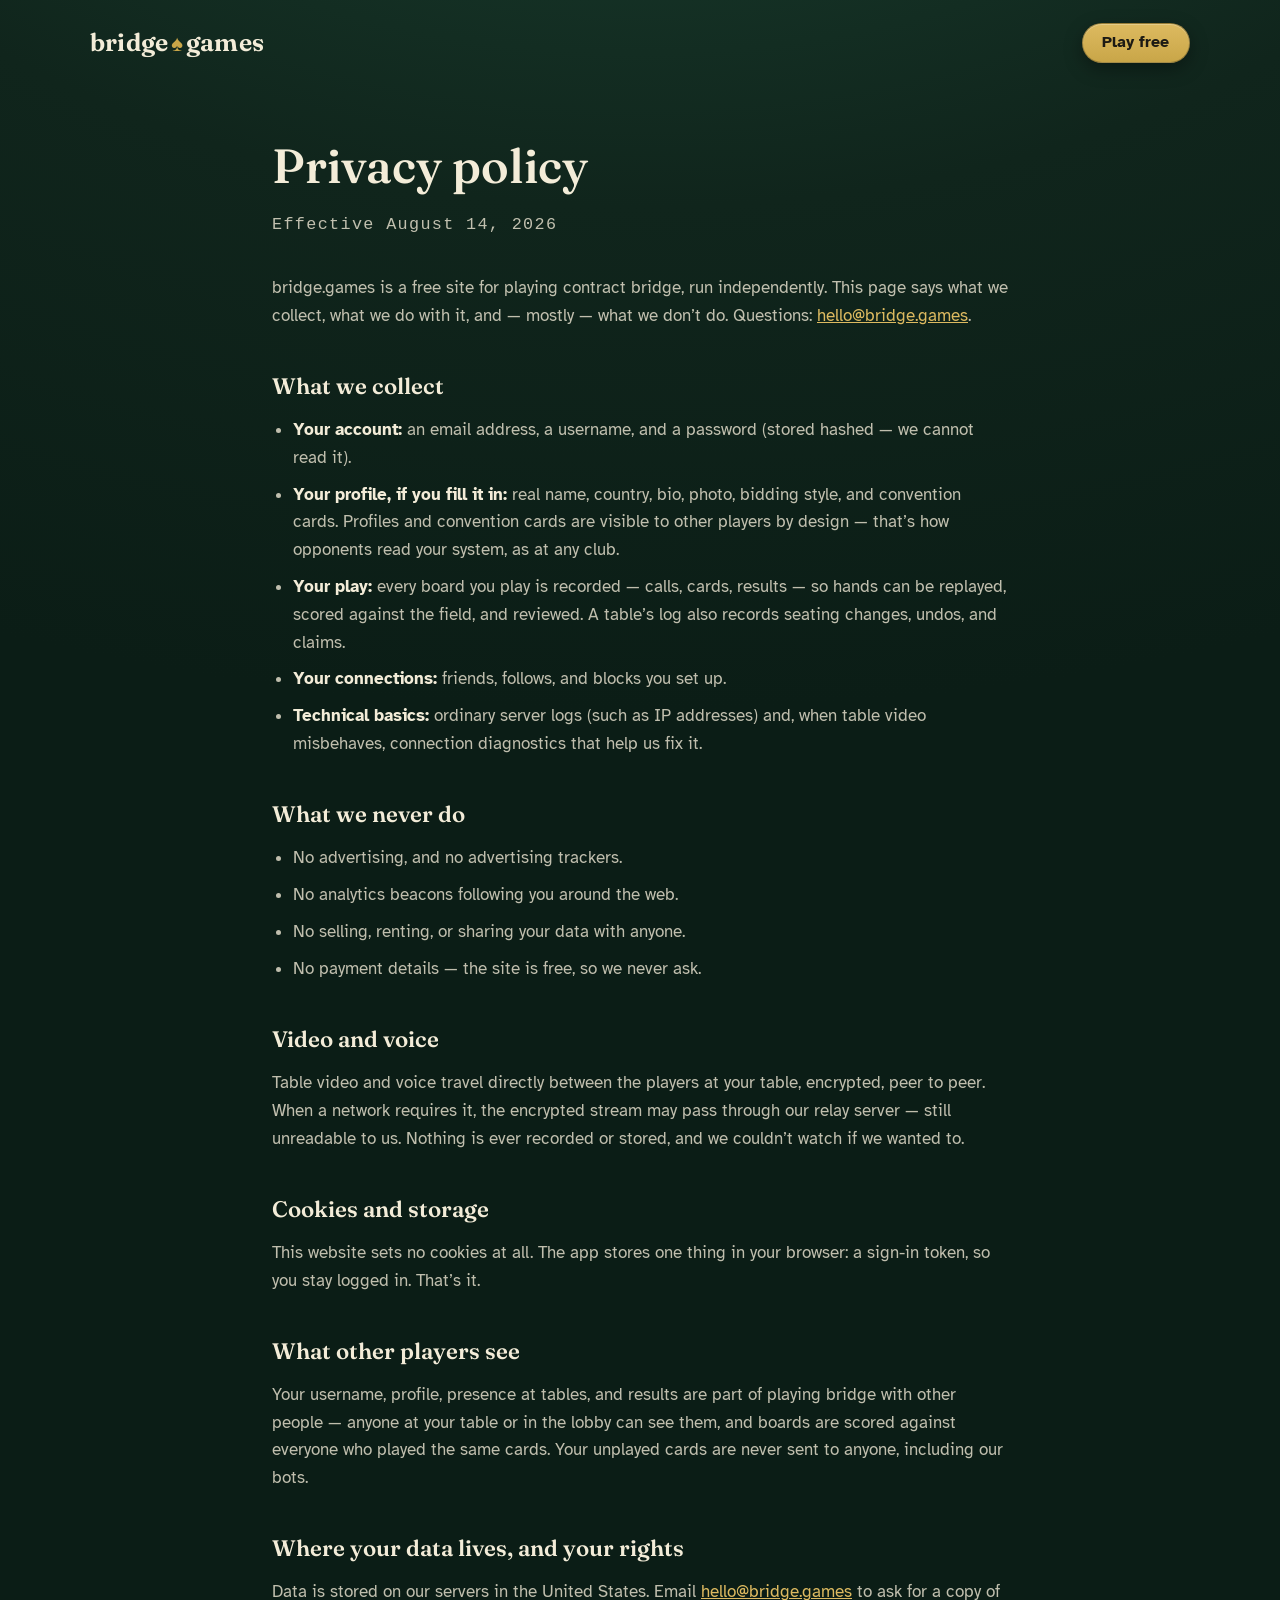
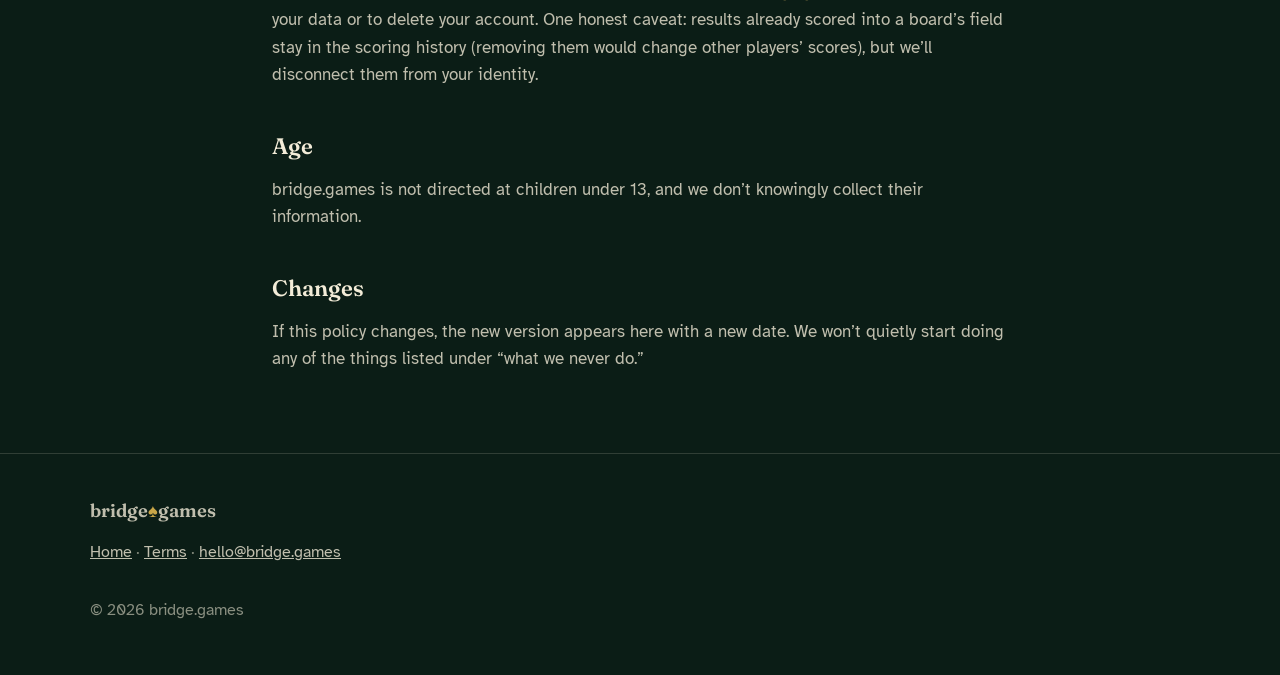
==== privacy.html @ e5cefd8e "Privacy policy and terms of service, plain-English and true Two document pages in the site's own typ" ====
<!doctype html>
<html lang="en">
<head>
  <meta charset="utf-8">
  <meta name="viewport" content="width=device-width, initial-scale=1.0">
  <title>Privacy — bridge.games</title>
  <meta name="description" content="What bridge.games collects, what it never does with your data, and how to reach us.">
  <link rel="canonical" href="https://bridge.games/privacy">
  <link rel="icon" href="/favicon.ico" sizes="32x32">
  <link rel="icon" href="/images/favicon.svg" type="image/svg+xml">
  <link rel="stylesheet" href="/css/site.css">
</head>
<body>

<header class="site-head">
  <div class="wrap">
    <a class="wordmark" href="/">bridge<span class="spade">&spades;</span>games</a>
    <nav class="head-actions">
      <a class="btn btn-small" href="https://app.bridge.games:5553/register">Play free</a>
    </nav>
  </div>
</header>

<main class="doc-page">
  <div class="wrap">
    <h1>Privacy policy</h1>
    <p class="doc-date">Effective August 14, 2026</p>

    <p>bridge.games is a free site for playing contract bridge, run independently.
    This page says what we collect, what we do with it, and — mostly — what we
    don&rsquo;t do. Questions: <a href="mailto:hello@bridge.games">hello@bridge.games</a>.</p>

    <h2>What we collect</h2>
    <ul>
      <li><strong>Your account:</strong> an email address, a username, and a password
      (stored hashed — we cannot read it).</li>
      <li><strong>Your profile, if you fill it in:</strong> real name, country, bio,
      photo, bidding style, and convention cards. Profiles and convention cards are
      visible to other players by design — that&rsquo;s how opponents read your
      system, as at any club.</li>
      <li><strong>Your play:</strong> every board you play is recorded — calls, cards,
      results — so hands can be replayed, scored against the field, and reviewed. A
      table&rsquo;s log also records seating changes, undos, and claims.</li>
      <li><strong>Your connections:</strong> friends, follows, and blocks you set up.</li>
      <li><strong>Technical basics:</strong> ordinary server logs (such as IP
      addresses) and, when table video misbehaves, connection diagnostics that help us
      fix it.</li>
    </ul>

    <h2>What we never do</h2>
    <ul>
      <li>No advertising, and no advertising trackers.</li>
      <li>No analytics beacons following you around the web.</li>
      <li>No selling, renting, or sharing your data with anyone.</li>
      <li>No payment details — the site is free, so we never ask.</li>
    </ul>

    <h2>Video and voice</h2>
    <p>Table video and voice travel directly between the players at your table,
    encrypted, peer to peer. When a network requires it, the encrypted stream may pass
    through our relay server — still unreadable to us. Nothing is ever recorded or
    stored, and we couldn&rsquo;t watch if we wanted to.</p>

    <h2>Cookies and storage</h2>
    <p>This website sets no cookies at all. The app stores one thing in your browser:
    a sign-in token, so you stay logged in. That&rsquo;s it.</p>

    <h2>What other players see</h2>
    <p>Your username, profile, presence at tables, and results are part of playing
    bridge with other people — anyone at your table or in the lobby can see them, and
    boards are scored against everyone who played the same cards. Your unplayed cards
    are never sent to anyone, including our bots.</p>

    <h2>Where your data lives, and your rights</h2>
    <p>Data is stored on our servers in the United States. Email
    <a href="mailto:hello@bridge.games">hello@bridge.games</a> to ask for a copy of
    your data or to delete your account. One honest caveat: results already scored
    into a board&rsquo;s field stay in the scoring history (removing them would change
    other players&rsquo; scores), but we&rsquo;ll disconnect them from your identity.</p>

    <h2>Age</h2>
    <p>bridge.games is not directed at children under 13, and we don&rsquo;t knowingly
    collect their information.</p>

    <h2>Changes</h2>
    <p>If this policy changes, the new version appears here with a new date. We
    won&rsquo;t quietly start doing any of the things listed under &ldquo;what we
    never do.&rdquo;</p>
  </div>
</main>

<footer class="site-foot">
  <div class="wrap">
    <div class="foot-mark">bridge<span class="spade">&spades;</span>games</div>
    <p><a href="/">Home</a> &middot; <a href="/terms">Terms</a> &middot;
    <a href="mailto:hello@bridge.games">hello@bridge.games</a></p>
    <p>&copy; 2026 bridge.games</p>
  </div>
</footer>

</body>
</html>
---- css/site.css ----
/* bridge.games — marketing site
   Palette, type, and vernacular are inherited from the app itself:
   felt greens, ivory card stock, brass, Fraunces + Atkinson Hyperlegible. */

/* ---------- fonts (self-hosted, copied from the app's own packages) ---------- */

@font-face {
  font-family: 'Fraunces';
  src: url('../fonts/fraunces-latin-opsz-normal.woff2') format('woff2-variations');
  font-weight: 100 900;
  font-stretch: 75% 125%;
  font-display: swap;
}
@font-face {
  font-family: 'Atkinson Hyperlegible';
  src: url('../fonts/atkinson-hyperlegible-latin-400-normal.woff2') format('woff2');
  font-weight: 400;
  font-display: swap;
}
@font-face {
  font-family: 'Atkinson Hyperlegible';
  src: url('../fonts/atkinson-hyperlegible-latin-700-normal.woff2') format('woff2');
  font-weight: 700;
  font-display: swap;
}

/* ---------- tokens ---------- */

:root {
  --felt-950: #0b1d16;
  --felt-900: #10251c;
  --felt-700: #1c4534;
  --felt-500: #276549;
  --baize: #2b7c50;

  --cream: #f3ecd8;
  --cream-soft: rgba(243, 236, 216, 0.78);
  --cream-dim: rgba(243, 236, 216, 0.55);
  --hairline: rgba(243, 236, 216, 0.16);

  --gold: #c9a648;
  --gold-bright: #ddba60;
  --red: #d4685c;
  --card-red: #c0392b;
  --ink: #1c1a14;

  --display: 'Fraunces', Georgia, serif;
  --body: 'Atkinson Hyperlegible', Verdana, sans-serif;
  --mono: ui-monospace, 'SF Mono', Menlo, Consolas, monospace;

  --measure: 66ch;
  --col: 1100px;
}

/* ---------- base ---------- */

* { box-sizing: border-box; }

html { scroll-behavior: smooth; }

body {
  margin: 0;
  font-family: var(--body);
  font-size: 1.125rem;
  line-height: 1.65;
  color: var(--cream);
  background:
    radial-gradient(110rem 70rem at 50% -18%, var(--felt-700), var(--felt-900) 55%, var(--felt-950) 100%)
    var(--felt-950);
}

img { max-width: 100%; height: auto; display: block; }

a { color: var(--gold-bright); }
a:hover { color: var(--cream); }

:focus-visible {
  outline: 3px solid var(--gold);
  outline-offset: 3px;
  border-radius: 4px;
}

p { margin: 0 0 1.1em; }
p:last-child { margin-bottom: 0; }

.wrap {
  width: min(var(--col), calc(100% - 3rem));
  margin-inline: auto;
}

/* ---------- suit coloring ---------- */

.pip-r { color: var(--red); }
.pip-b { color: var(--cream); }

/* ---------- header ---------- */

.site-head {
  padding: 1.4rem 0;
}
.site-head .wrap {
  display: flex;
  align-items: center;
  gap: 1.5rem;
}

.wordmark {
  font-family: var(--display);
  font-weight: 640;
  font-size: 1.55rem;
  letter-spacing: 0.01em;
  color: var(--cream);
  text-decoration: none;
  white-space: nowrap;
}
.wordmark .spade {
  color: var(--gold);
  font-size: 0.9em;
  margin: 0 0.12em;
}
.wordmark:hover { color: var(--cream); }

.head-actions {
  margin-left: auto;
  display: flex;
  align-items: center;
  gap: 1.4rem;
}
.head-login {
  color: var(--cream-soft);
  text-decoration: none;
  font-size: 1rem;
}
.head-login:hover { color: var(--cream); text-decoration: underline; }

/* ---------- buttons ---------- */

.btn {
  display: inline-block;
  font-family: var(--body);
  font-weight: 700;
  font-size: 1.06rem;
  line-height: 1;
  text-decoration: none;
  border-radius: 999px;
  padding: 1.02em 1.7em;
  color: var(--ink);
  background: linear-gradient(180deg, var(--gold-bright), var(--gold));
  border: 1px solid rgba(0, 0, 0, 0.25);
  box-shadow: 0 1px 0 rgba(255, 255, 255, 0.25) inset, 0 6px 18px rgba(0, 0, 0, 0.35);
  transition: transform 120ms ease, box-shadow 120ms ease;
}
.btn:hover {
  color: var(--ink);
  transform: translateY(-1px);
  box-shadow: 0 1px 0 rgba(255, 255, 255, 0.25) inset, 0 9px 22px rgba(0, 0, 0, 0.4);
}
.btn:active { transform: translateY(0); }

.btn-small { padding: 0.72em 1.25em; font-size: 0.98rem; }

/* ---------- hero ---------- */

.hero { padding: 3.5rem 0 5rem; }

.hero-eyebrow {
  font-family: var(--mono);
  font-size: 0.82rem;
  letter-spacing: 0.16em;
  text-transform: uppercase;
  color: var(--gold-bright);
  margin: 0 0 1.4rem;
}

.hero h1 {
  font-family: var(--display);
  font-weight: 560;
  font-size: clamp(2.5rem, 6.2vw, 4.35rem);
  line-height: 1.06;
  letter-spacing: -0.012em;
  margin: 0 0 1.4rem;
  max-width: 21ch;
}
.hero h1 em {
  font-style: italic;
  font-weight: 500;
  color: var(--gold-bright);
}

.hero-sub {
  font-size: 1.22rem;
  color: var(--cream-soft);
  max-width: 56ch;
  margin-bottom: 2.1rem;
}

.hero-ctas {
  display: flex;
  align-items: center;
  gap: 1.6rem;
  flex-wrap: wrap;
  margin-bottom: 1.1rem;
}
.hero-aside {
  font-size: 0.98rem;
  color: var(--cream-dim);
}
.hero-aside a { color: var(--cream-soft); }

.hero-figure {
  margin: 3.2rem 0 0;
}
.hero-figure img {
  width: 100%;
  border-radius: 14px;
  border: 1px solid rgba(0, 0, 0, 0.55);
  box-shadow:
    0 0 0 1px rgba(243, 236, 216, 0.08),
    0 30px 70px rgba(0, 0, 0, 0.55);
}
figcaption {
  font-family: var(--mono);
  font-size: 0.8rem;
  letter-spacing: 0.04em;
  color: var(--cream-dim);
  margin-top: 0.9rem;
}

/* ---------- sections & the ascending-auction markers ---------- */

section { padding: 4.6rem 0; }

.bid-eyebrow {
  display: flex;
  align-items: center;
  gap: 0.85rem;
  margin-bottom: 1.6rem;
}
.bid-card {
  font-family: var(--display);
  font-weight: 620;
  font-size: 1.06rem;
  line-height: 1;
  color: var(--ink);
  background: linear-gradient(180deg, #faf5e6, #ece2c6);
  border: 1px solid rgba(0, 0, 0, 0.35);
  border-radius: 7px;
  padding: 0.5em 0.55em 0.42em;
  min-width: 2.5em;
  text-align: center;
  box-shadow: 0 2px 5px rgba(0, 0, 0, 0.35);
}
.bid-card .r { color: var(--card-red); }
.bid-label {
  font-family: var(--mono);
  font-size: 0.8rem;
  letter-spacing: 0.16em;
  text-transform: uppercase;
  color: var(--cream-dim);
}

section h2 {
  font-family: var(--display);
  font-weight: 560;
  font-size: clamp(1.8rem, 3.6vw, 2.6rem);
  line-height: 1.12;
  letter-spacing: -0.008em;
  margin: 0 0 1.1rem;
  max-width: 24ch;
}

.lede {
  font-size: 1.14rem;
  color: var(--cream-soft);
  max-width: var(--measure);
}

/* ---------- feature grid ---------- */

.grid {
  display: grid;
  grid-template-columns: repeat(3, 1fr);
  gap: 1.15rem;
  margin-top: 2.4rem;
}
.card {
  border: 1px solid var(--hairline);
  border-top: 3px solid var(--gold);
  border-radius: 10px;
  background: linear-gradient(180deg, rgba(243, 236, 216, 0.045), rgba(243, 236, 216, 0.015));
  padding: 1.5rem 1.4rem 1.4rem;
}
.card h3 {
  font-family: var(--display);
  font-weight: 600;
  font-size: 1.28rem;
  line-height: 1.2;
  margin: 0 0 0.55rem;
}
.card p {
  font-size: 1rem;
  color: var(--cream-soft);
  margin: 0;
}

/* ---------- split sections ---------- */

.split {
  display: grid;
  grid-template-columns: minmax(0, 7fr) minmax(0, 5fr);
  gap: 3.4rem;
  align-items: center;
  margin-top: 1rem;
}
.split.flip { grid-template-columns: minmax(0, 5fr) minmax(0, 7fr); }
.split.flip .split-copy { order: 2; }
.split.flip .split-media { order: 1; }

.split-media img {
  width: 100%;
  border-radius: 12px;
  border: 1px solid rgba(0, 0, 0, 0.5);
  box-shadow: 0 0 0 1px rgba(243, 236, 216, 0.08), 0 22px 50px rgba(0, 0, 0, 0.5);
}

.ticklist {
  list-style: none;
  padding: 0;
  margin: 1.6rem 0 0;
  display: grid;
  gap: 0.85rem;
}
.ticklist li {
  padding-left: 1.75rem;
  position: relative;
  color: var(--cream-soft);
  font-size: 1.03rem;
}
.ticklist li::before {
  content: '♦';
  position: absolute;
  left: 0.15rem;
  top: 0;
  color: var(--gold);
  font-size: 0.95em;
}
.ticklist.spades li::before { content: '♠'; color: var(--gold); }
.ticklist.hearts li::before { content: '♥'; color: var(--gold); }
.ticklist strong { color: var(--cream); }

/* centered craft figure (e.g. the bidding box) */
.craft-figure {
  margin: 3rem auto 0;
  max-width: 420px;
  text-align: center;
}
.craft-figure img {
  margin-inline: auto;
  border-radius: 12px;
  border: 1px solid rgba(0, 0, 0, 0.5);
  box-shadow: 0 0 0 1px rgba(243, 236, 216, 0.08), 0 18px 40px rgba(0, 0, 0, 0.5);
}
.craft-figure figcaption { margin-top: 1rem; }

/* small in-copy UI fragment (e.g. the captain's menu) */
.ui-snippet { margin: 1.9rem 0 0; }
.ui-snippet img {
  width: min(300px, 100%);
  border-radius: 10px;
  border: 1px solid rgba(0, 0, 0, 0.5);
  box-shadow: 0 0 0 1px rgba(243, 236, 216, 0.08), 0 14px 34px rgba(0, 0, 0, 0.45);
}

/* ---------- the table diagram (A/V signature) ---------- */

.av-scene {
  position: relative;
}
.av-table {
  position: relative;
  margin: 52px 64px;
  background: linear-gradient(180deg, #59371f, #3a2213);
  border-radius: 22px;
  padding: 26px;
  box-shadow: 0 24px 55px rgba(0, 0, 0, 0.55), 0 0 0 1px rgba(0, 0, 0, 0.5);
}
.av-felt {
  background: radial-gradient(90% 90% at 50% 30%, var(--felt-500), var(--felt-700));
  border-radius: 12px;
  box-shadow: inset 0 2px 10px rgba(0, 0, 0, 0.45);
  aspect-ratio: 1.16;
  display: grid;
  place-items: center;
}
.av-felt .fan {
  font-size: 2rem;
  letter-spacing: 0.28em;
  text-indent: 0.28em;
  color: rgba(243, 236, 216, 0.85);
  text-shadow: 0 2px 6px rgba(0, 0, 0, 0.4);
}
.av-felt .fan .r { color: #e98d80; }

.av-tile {
  position: absolute;
  z-index: 1;
  width: 118px;
  background: #12271e;
  border: 1px solid rgba(243, 236, 216, 0.22);
  border-radius: 10px;
  padding: 0.6rem 0.6rem 0.5rem;
  box-shadow: 0 12px 26px rgba(0, 0, 0, 0.5);
  text-align: center;
}
.av-tile .face {
  width: 52px;
  height: 52px;
  margin: 0 auto 0.45rem;
  border-radius: 50%;
  display: grid;
  place-items: center;
  font-family: var(--display);
  font-weight: 620;
  font-size: 1.25rem;
  color: var(--ink);
}
.av-tile .who {
  font-size: 0.8rem;
  font-weight: 700;
  color: var(--cream);
  line-height: 1.2;
}
.av-tile .state {
  font-family: var(--mono);
  font-size: 0.62rem;
  letter-spacing: 0.08em;
  color: var(--cream-dim);
  margin-top: 0.15rem;
}
.av-tile.nw { top: 0; left: 0; }
.av-tile.ne { top: 0; right: 0; }
.av-tile.sw { bottom: 0; left: 0; }
.av-tile.se { bottom: 0; right: 0; }

.av-tile.speaking { border-color: var(--gold); }
.av-tile.speaking .face { box-shadow: 0 0 0 3px var(--gold); }
@media (prefers-reduced-motion: no-preference) {
  .av-tile.speaking .face { animation: speak 2.2s ease-in-out infinite; }
  @keyframes speak {
    0%, 100% { box-shadow: 0 0 0 3px var(--gold); }
    50% { box-shadow: 0 0 0 6px rgba(201, 166, 72, 0.55); }
  }
}

.f1 { background: #d9b08c; }
.f2 { background: #a8c3a0; }
.f3 { background: #cfa0a5; }
.f4 { background: #b9b0d8; }

.av-note {
  font-family: var(--mono);
  font-size: 0.78rem;
  letter-spacing: 0.05em;
  color: var(--cream-dim);
  text-align: center;
  margin-top: 1.1rem;
}

/* ---------- steps (NT section) ---------- */

.steps {
  counter-reset: step;
  list-style: none;
  margin: 2.3rem 0 0;
  padding: 0;
  display: grid;
  gap: 1.7rem;
  max-width: 40rem;
}
.steps li {
  position: relative;
  padding-left: 4.1rem;
  min-height: 3rem;
}
.steps li::before {
  counter-increment: step;
  content: counter(step);
  position: absolute;
  left: 0;
  top: 0.05rem;
  width: 2.9rem;
  height: 2.9rem;
  border-radius: 50%;
  display: grid;
  place-items: center;
  font-family: var(--display);
  font-weight: 620;
  font-size: 1.3rem;
  color: var(--cream);
  background: radial-gradient(120% 120% at 50% 25%, var(--felt-500), var(--felt-700));
  border: 2px solid var(--gold);
  box-shadow: 0 4px 10px rgba(0, 0, 0, 0.4);
}
.steps h3 {
  font-family: var(--display);
  font-weight: 600;
  font-size: 1.25rem;
  margin: 0 0 0.3rem;
}
.steps p {
  margin: 0;
  color: var(--cream-soft);
  font-size: 1.02rem;
}

.phone-figure { margin: 0; }
.phone-figure img {
  width: min(300px, 80%);
  margin-inline: auto;
  border-radius: 26px;
  border: 1px solid rgba(0, 0, 0, 0.6);
  box-shadow: 0 0 0 1px rgba(243, 236, 216, 0.1), 0 24px 55px rgba(0, 0, 0, 0.55);
}
.phone-figure figcaption { text-align: center; }

/* ---------- closing CTA ---------- */

.closing {
  text-align: center;
  padding: 5.2rem 0 5.8rem;
}
.closing h2 {
  margin-inline: auto;
  font-size: clamp(2.1rem, 5vw, 3.3rem);
}
.closing .lede { margin: 0 auto 2.2rem; }
.closing .hero-aside { margin-top: 1.2rem; }

/* ---------- footer ---------- */

.site-foot {
  border-top: 1px solid var(--hairline);
  padding: 2.6rem 0 3.2rem;
  font-size: 0.98rem;
  color: var(--cream-dim);
}
.site-foot .wrap {
  display: grid;
  gap: 0.9rem;
}
.foot-mark {
  font-family: var(--display);
  font-weight: 620;
  font-size: 1.15rem;
  color: var(--cream-soft);
}
.foot-mark .spade { color: var(--gold); }
.site-foot a { color: var(--cream-soft); }

/* ---------- document pages (privacy, terms) ---------- */

.doc-page { padding: 2.5rem 0 5rem; }
.doc-page .wrap { max-width: 46rem; }
.doc-page h1 {
  font-family: var(--display);
  font-weight: 560;
  font-size: clamp(2.1rem, 5vw, 3rem);
  margin: 0 0 0.4rem;
}
.doc-date {
  font-family: var(--mono);
  font-size: 0.8rem;
  letter-spacing: 0.08em;
  color: var(--cream-dim);
  margin-bottom: 2.2rem;
}
.doc-page h2 {
  font-family: var(--display);
  font-weight: 600;
  font-size: 1.4rem;
  margin: 2.4rem 0 0.7rem;
}
.doc-page p, .doc-page li { color: var(--cream-soft); font-size: 1.05rem; }
.doc-page strong { color: var(--cream); }
.doc-page ul { padding-left: 1.3rem; margin: 0 0 1.1em; }
.doc-page li { margin-bottom: 0.55em; }

/* ---------- responsive ---------- */

@media (max-width: 960px) {
  .grid { grid-template-columns: repeat(2, 1fr); }
  .split, .split.flip { grid-template-columns: 1fr; gap: 2.2rem; }
  .split.flip .split-copy { order: 1; }
  .split.flip .split-media { order: 2; }
  .split-media { max-width: 560px; }
  .av-scene { max-width: 480px; margin-inline: auto; }
}

@media (max-width: 620px) {
  body { font-size: 1.06rem; }
  .grid { grid-template-columns: 1fr; }
  section { padding: 3.4rem 0; }
  .hero { padding: 2.2rem 0 3.4rem; }
  .hero-sub { font-size: 1.12rem; }
  .head-login { display: none; }
  .av-table { margin: 44px 40px; }
  .av-tile { width: 96px; }
  .av-tile .face { width: 42px; height: 42px; font-size: 1.05rem; }
  .av-felt .fan { font-size: 1.4rem; }
}
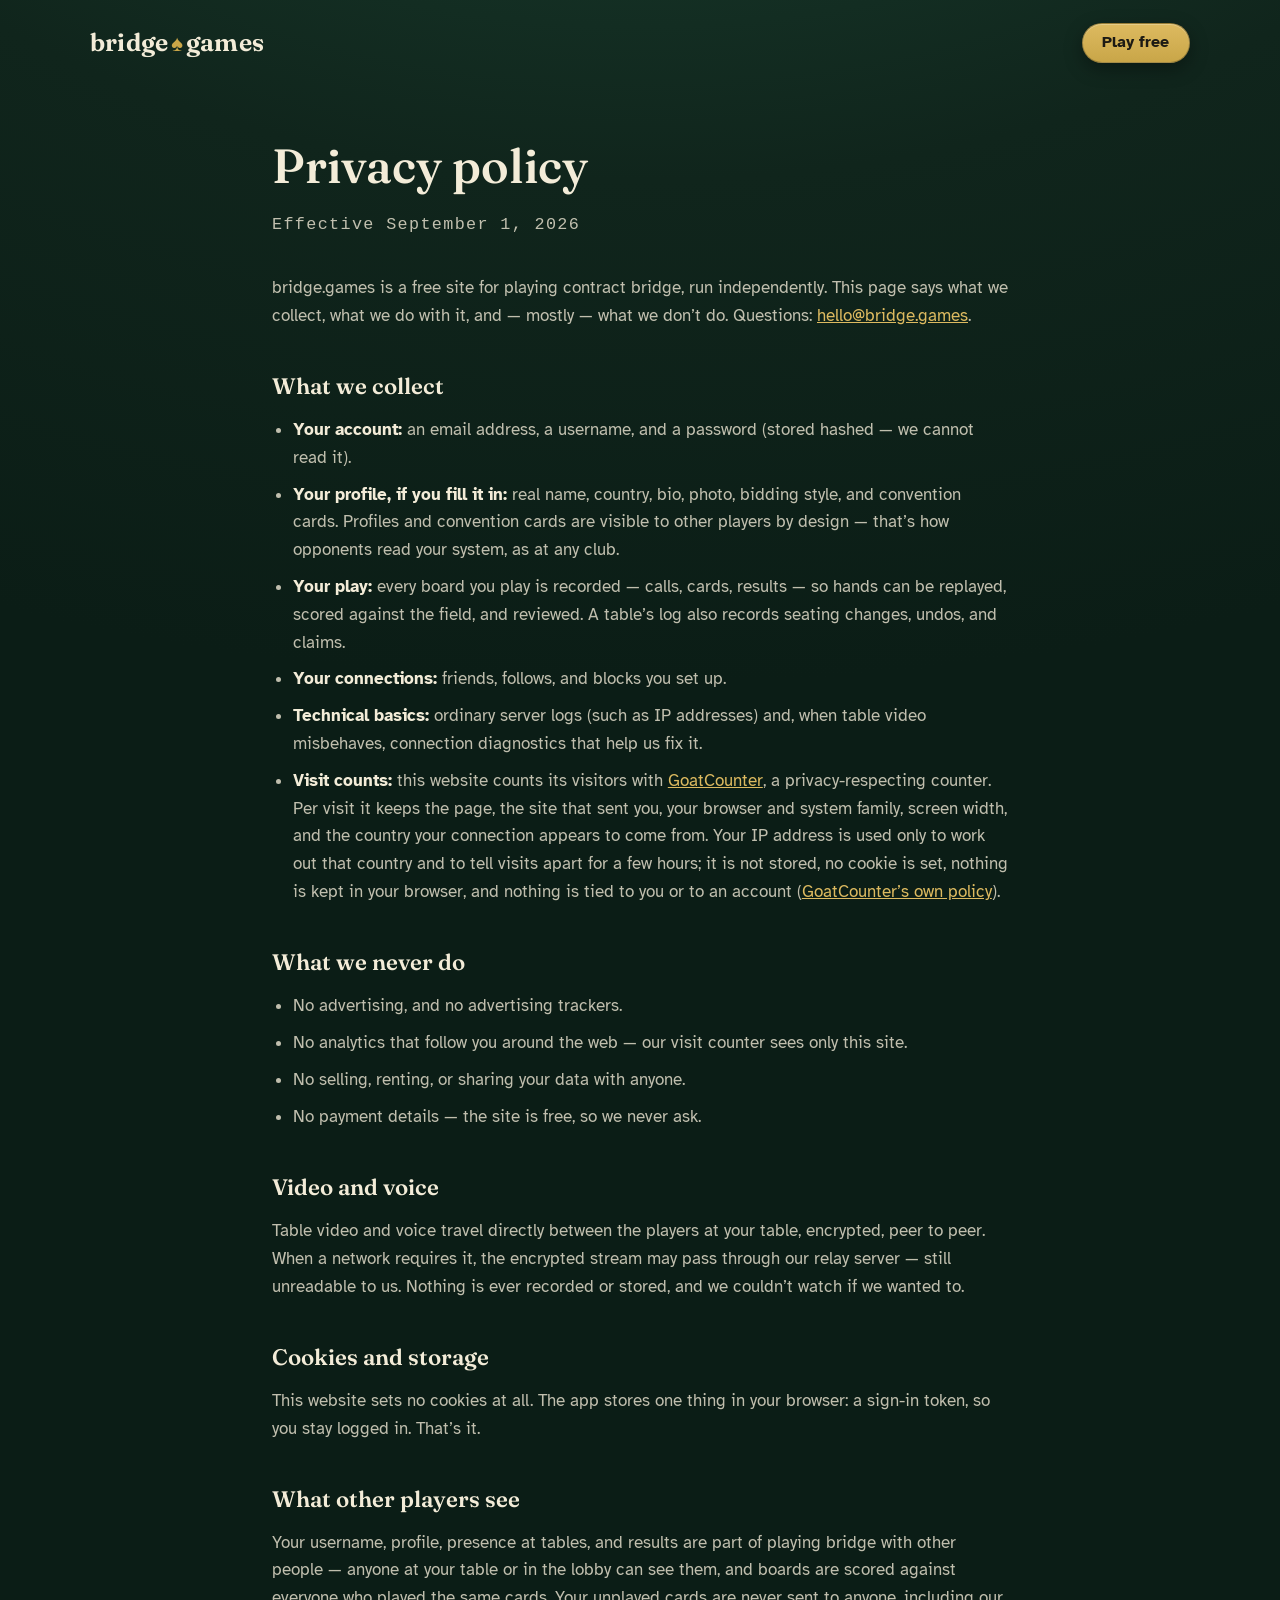
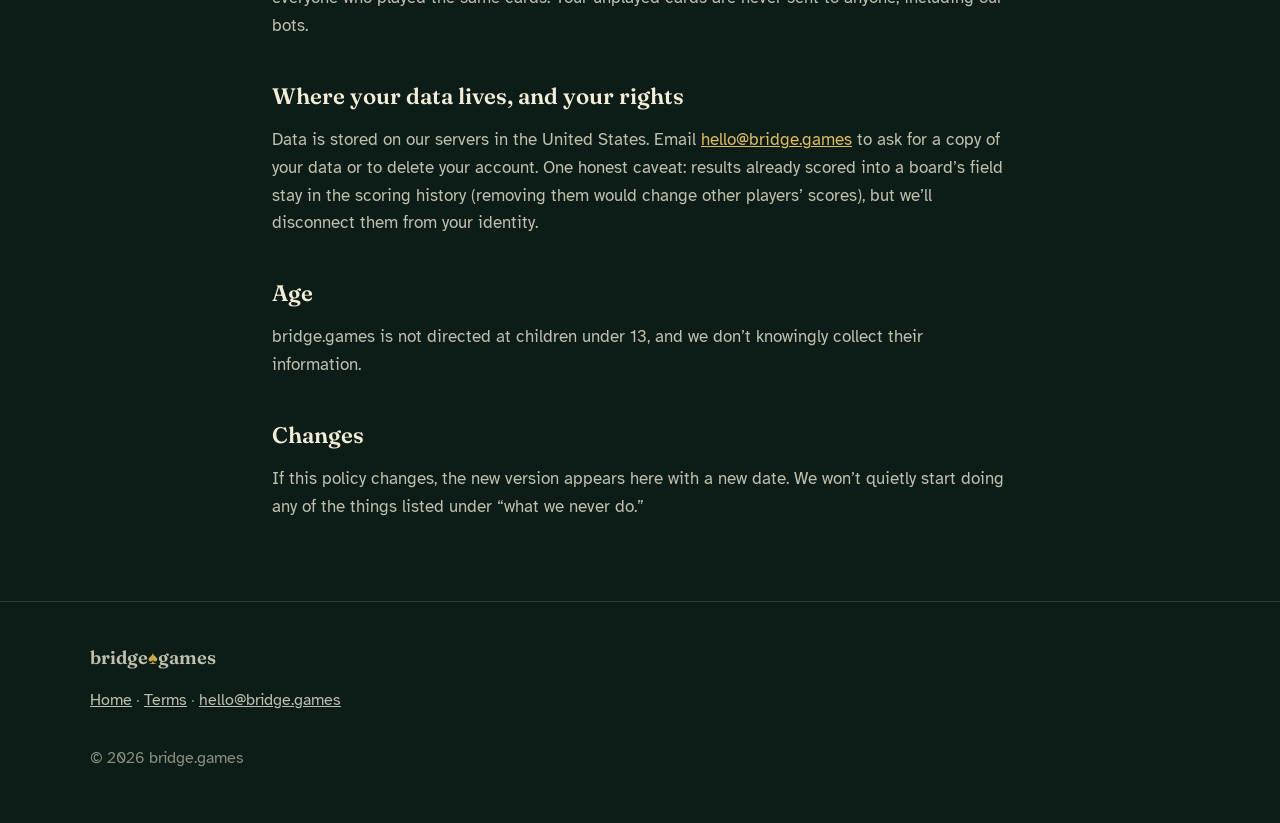
==== commit 879784d8: "The site can finally see its visitors: GoatCounter counts every page, self-hosted script, and the pr" ====
--- a/privacy.html
+++ b/privacy.html
@@ -24,7 +24,7 @@
 <main class="doc-page">
   <div class="wrap">
     <h1>Privacy policy</h1>
-    <p class="doc-date">Effective August 14, 2026</p>
+    <p class="doc-date">Effective September 1, 2026</p>
 
     <p>bridge.games is a free site for playing contract bridge, run independently.
     This page says what we collect, what we do with it, and — mostly — what we
@@ -45,12 +45,20 @@
       <li><strong>Technical basics:</strong> ordinary server logs (such as IP
       addresses) and, when table video misbehaves, connection diagnostics that help us
       fix it.</li>
+      <li><strong>Visit counts:</strong> this website counts its visitors with
+      <a href="https://www.goatcounter.com">GoatCounter</a>, a privacy-respecting
+      counter. Per visit it keeps the page, the site that sent you, your browser and
+      system family, screen width, and the country your connection appears to come
+      from. Your IP address is used only to work out that country and to tell visits
+      apart for a few hours; it is not stored, no cookie is set, nothing is kept in
+      your browser, and nothing is tied to you or to an account
+      (<a href="https://www.goatcounter.com/help/privacy">GoatCounter&rsquo;s own policy</a>).</li>
     </ul>
 
     <h2>What we never do</h2>
     <ul>
       <li>No advertising, and no advertising trackers.</li>
-      <li>No analytics beacons following you around the web.</li>
+      <li>No analytics that follow you around the web &mdash; our visit counter sees only this site.</li>
       <li>No selling, renting, or sharing your data with anyone.</li>
       <li>No payment details — the site is free, so we never ask.</li>
     </ul>
@@ -98,5 +106,6 @@
   </div>
 </footer>
 
+<script data-goatcounter="https://bridgegames.goatcounter.com/count" async src="/js/visit.js"></script>
 </body>
 </html>
--- a/css/site.css
+++ b/css/site.css
@@ -370,6 +370,8 @@
   border: 1px solid rgba(0, 0, 0, 0.5);
   box-shadow: 0 0 0 1px rgba(243, 236, 216, 0.08), 0 14px 34px rgba(0, 0, 0, 0.45);
 }
+/* the traveller's table needs a little more width to stay legible */
+.ui-snippet.wide img { width: min(380px, 100%); }
 
 /* ---------- the table diagram (A/V signature) ---------- */
 
@@ -514,6 +516,12 @@
 }
 
 .phone-figure { margin: 0; }
+.phone-figure .phone-pair {
+  display: flex;
+  gap: 1.3rem;
+  justify-content: center;
+}
+.phone-figure .phone-pair img { width: min(300px, 48%); }
 .phone-figure img {
   width: min(300px, 80%);
   margin-inline: auto;
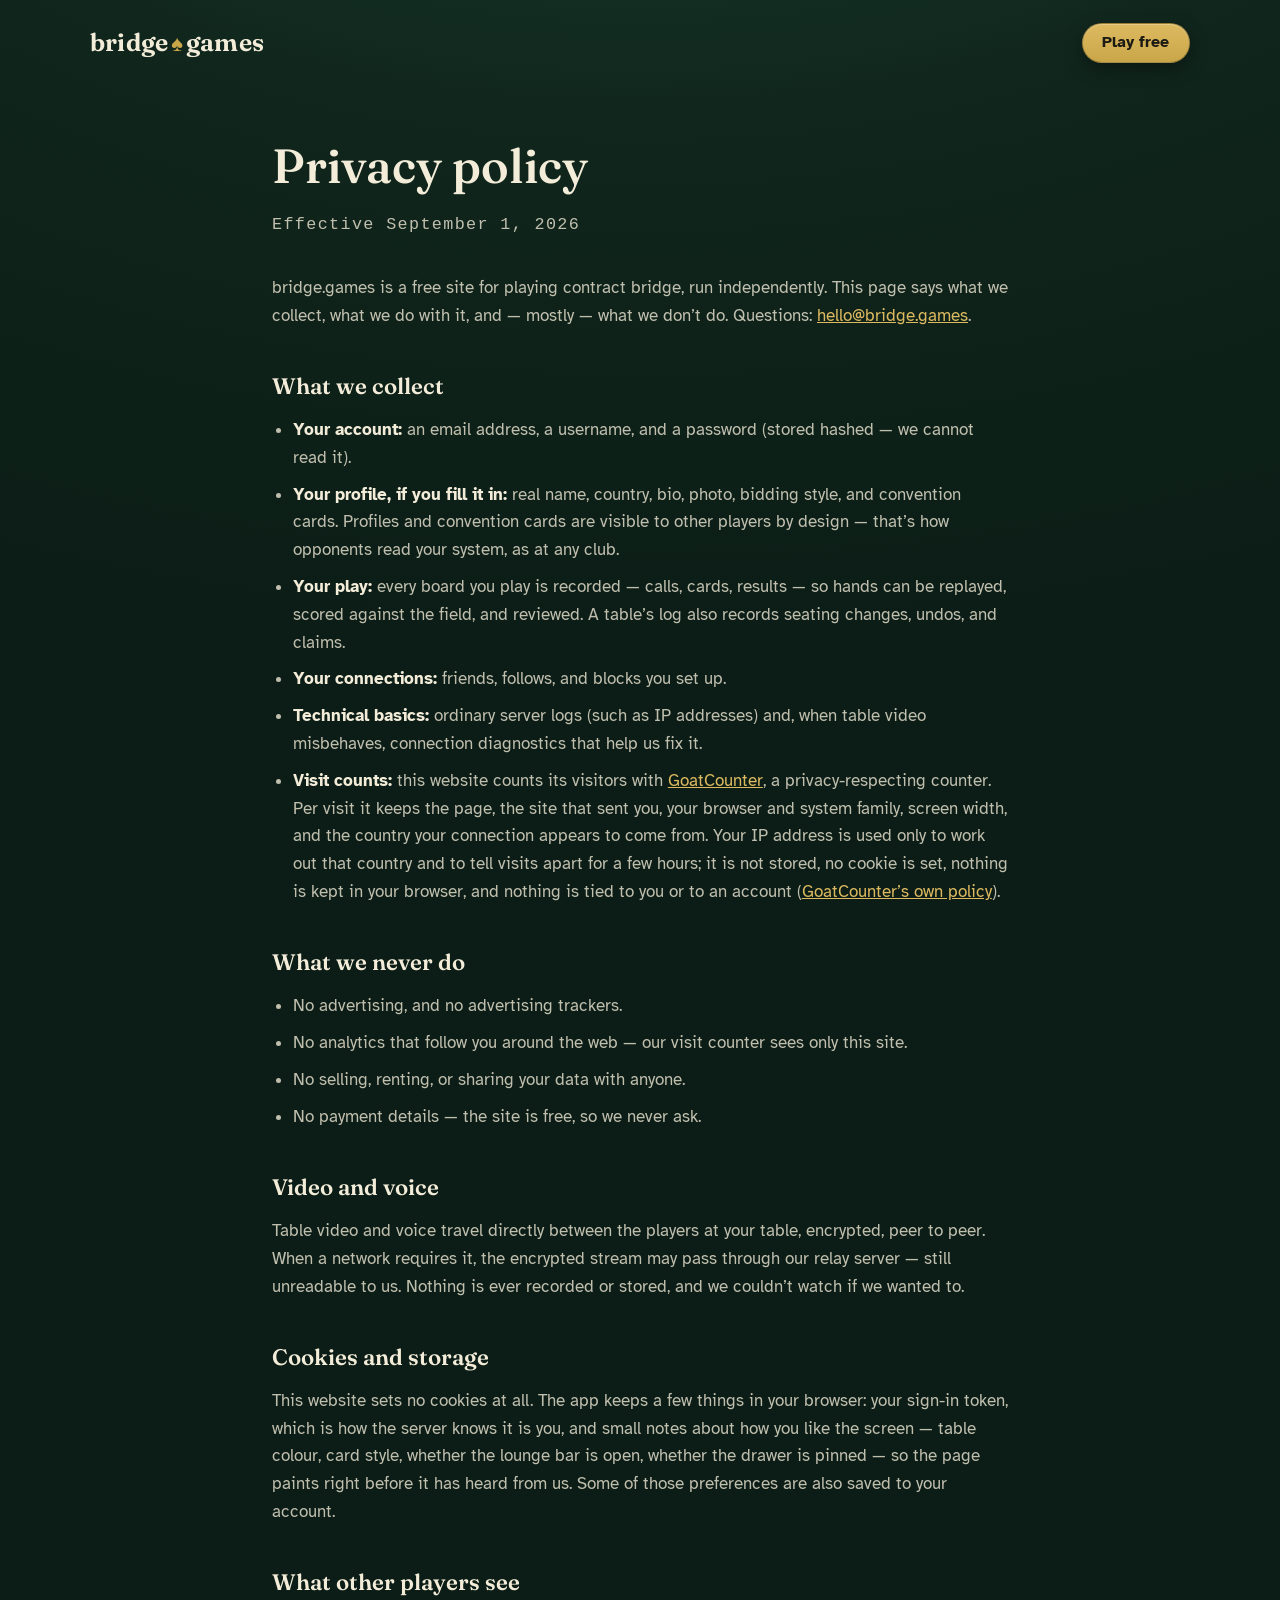
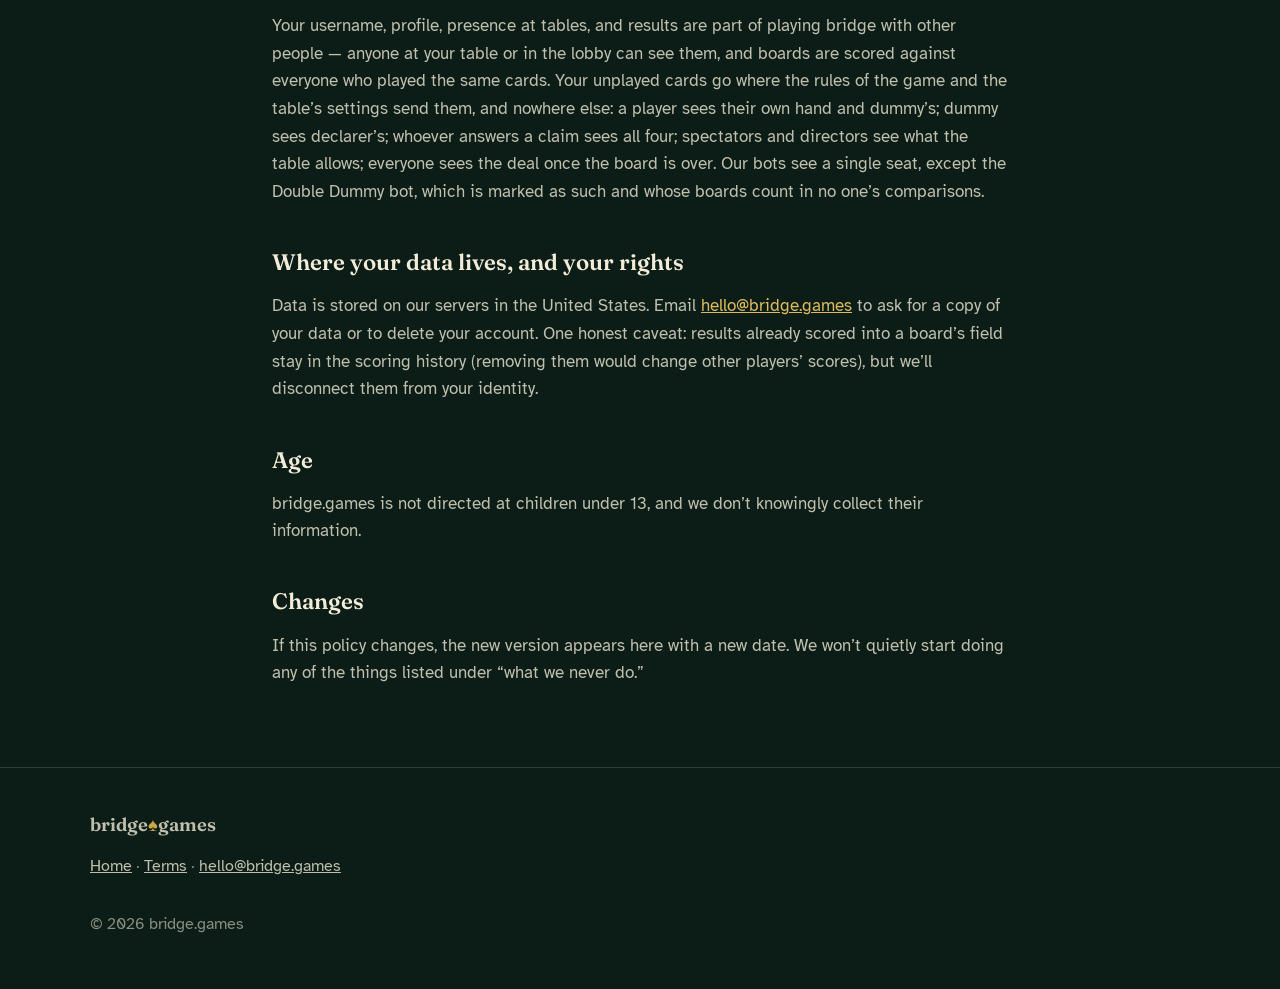
==== commit 2683026e: "The site's words match what the club runs: relay when the network needs it, tournament A/V is the di" ====
--- a/privacy.html
+++ b/privacy.html
@@ -70,14 +70,22 @@
     stored, and we couldn&rsquo;t watch if we wanted to.</p>
 
     <h2>Cookies and storage</h2>
-    <p>This website sets no cookies at all. The app stores one thing in your browser:
-    a sign-in token, so you stay logged in. That&rsquo;s it.</p>
+    <p>This website sets no cookies at all. The app keeps a few things in your browser:
+    your sign-in token, which is how the server knows it is you, and small notes about
+    how you like the screen &mdash; table colour, card style, whether the lounge bar is
+    open, whether the drawer is pinned &mdash; so the page paints right before it has
+    heard from us. Some of those preferences are also saved to your account.</p>
 
     <h2>What other players see</h2>
     <p>Your username, profile, presence at tables, and results are part of playing
     bridge with other people — anyone at your table or in the lobby can see them, and
-    boards are scored against everyone who played the same cards. Your unplayed cards
-    are never sent to anyone, including our bots.</p>
+    boards are scored against everyone who played the same cards. Your unplayed cards go
+    where the rules of the game and the table&rsquo;s settings send them, and nowhere
+    else: a player sees their own hand and dummy&rsquo;s; dummy sees declarer&rsquo;s;
+    whoever answers a claim sees all four; spectators and directors see what the table
+    allows; everyone sees the deal once the board is over. Our bots see a single seat,
+    except the Double Dummy bot, which is marked as such and whose boards count in no
+    one&rsquo;s comparisons.</p>
 
     <h2>Where your data lives, and your rights</h2>
     <p>Data is stored on our servers in the United States. Email
--- a/css/site.css
+++ b/css/site.css
@@ -172,6 +172,20 @@
   margin: 0 0 1.4rem;
 }
 
+/* The beta mark: an outline in the eyebrow's own gold, so it reads as part
+   of the sentence and not as a warning. The app's lobby says the same
+   thing in the same shape. Drop both when the app leaves beta. */
+.beta-pill {
+  display: inline-block;
+  margin-right: 0.7rem;
+  padding: 0.15rem 0.6rem 0.1rem;
+  border: 1px solid currentColor;
+  border-radius: 999px;
+  font-size: 0.72rem;
+  letter-spacing: 0.14em;
+  vertical-align: 0.1em;
+}
+
 .hero h1 {
   font-family: var(--display);
   font-weight: 560;
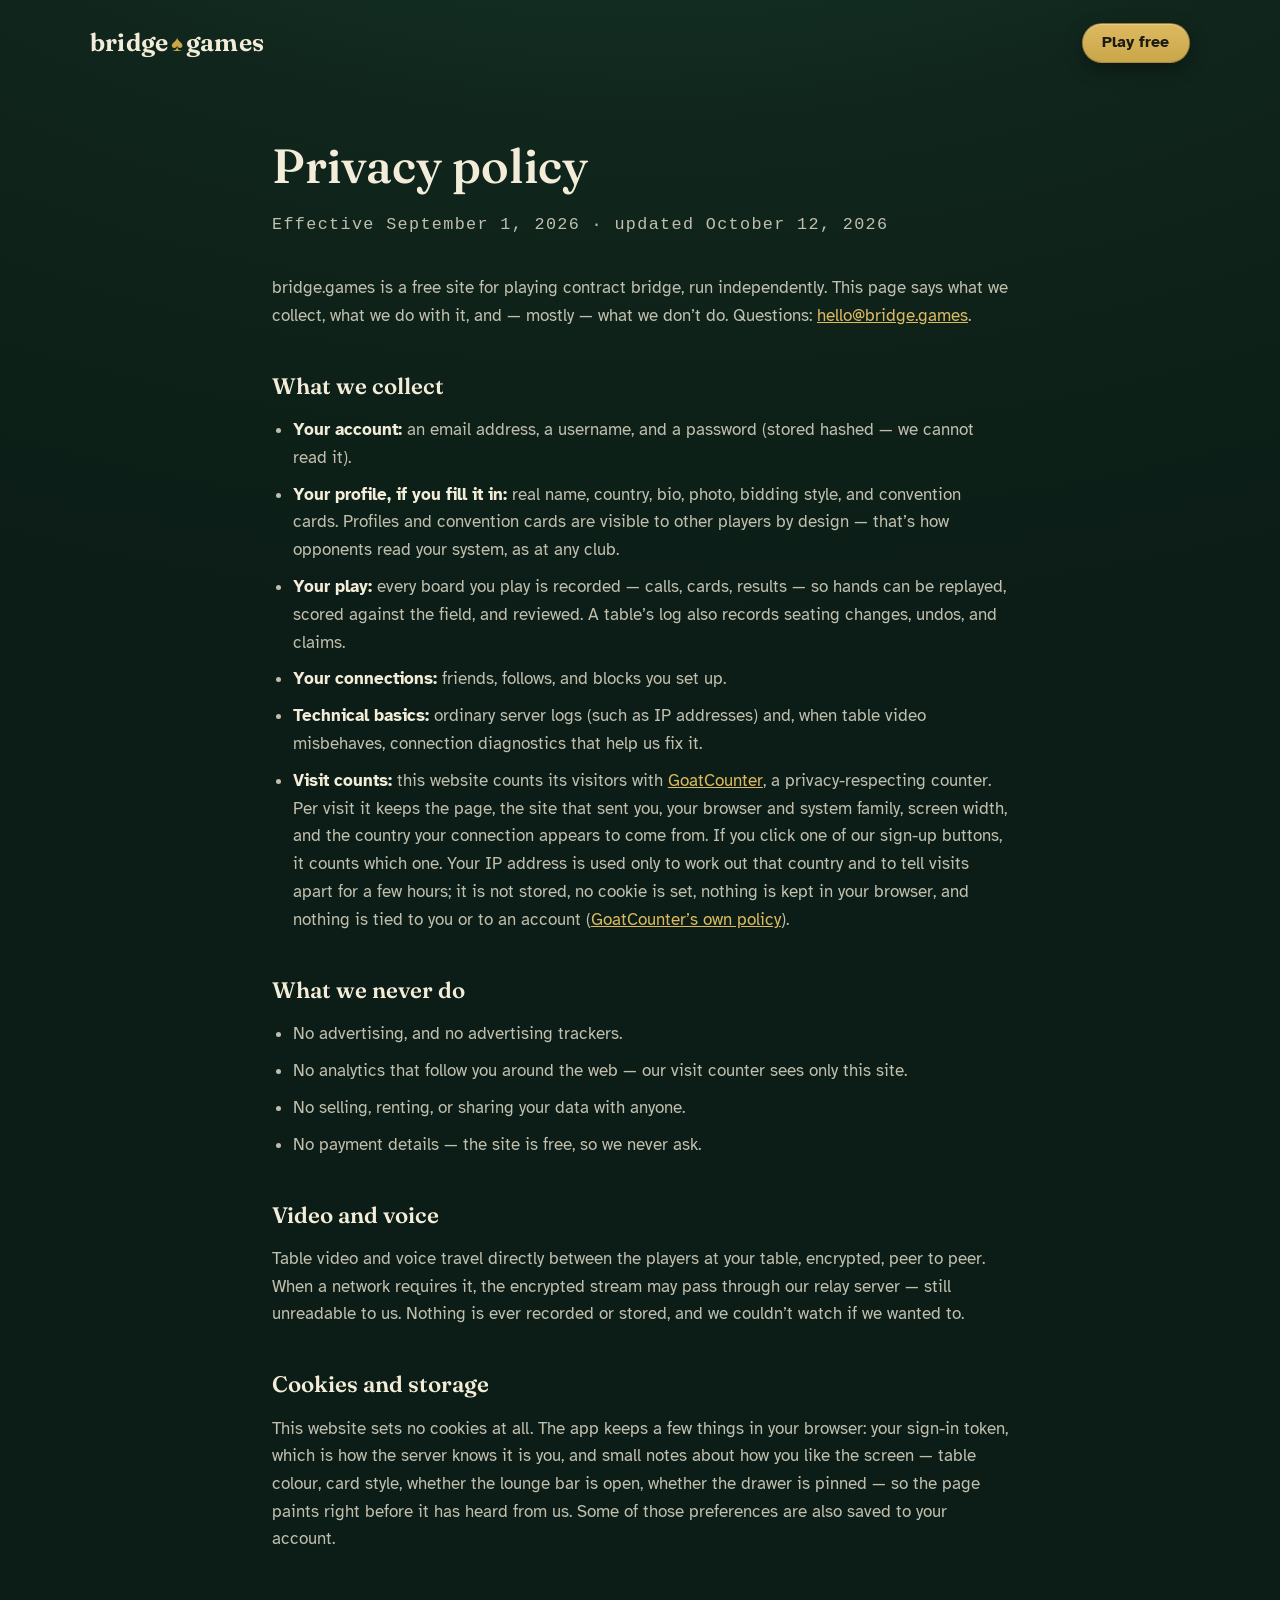
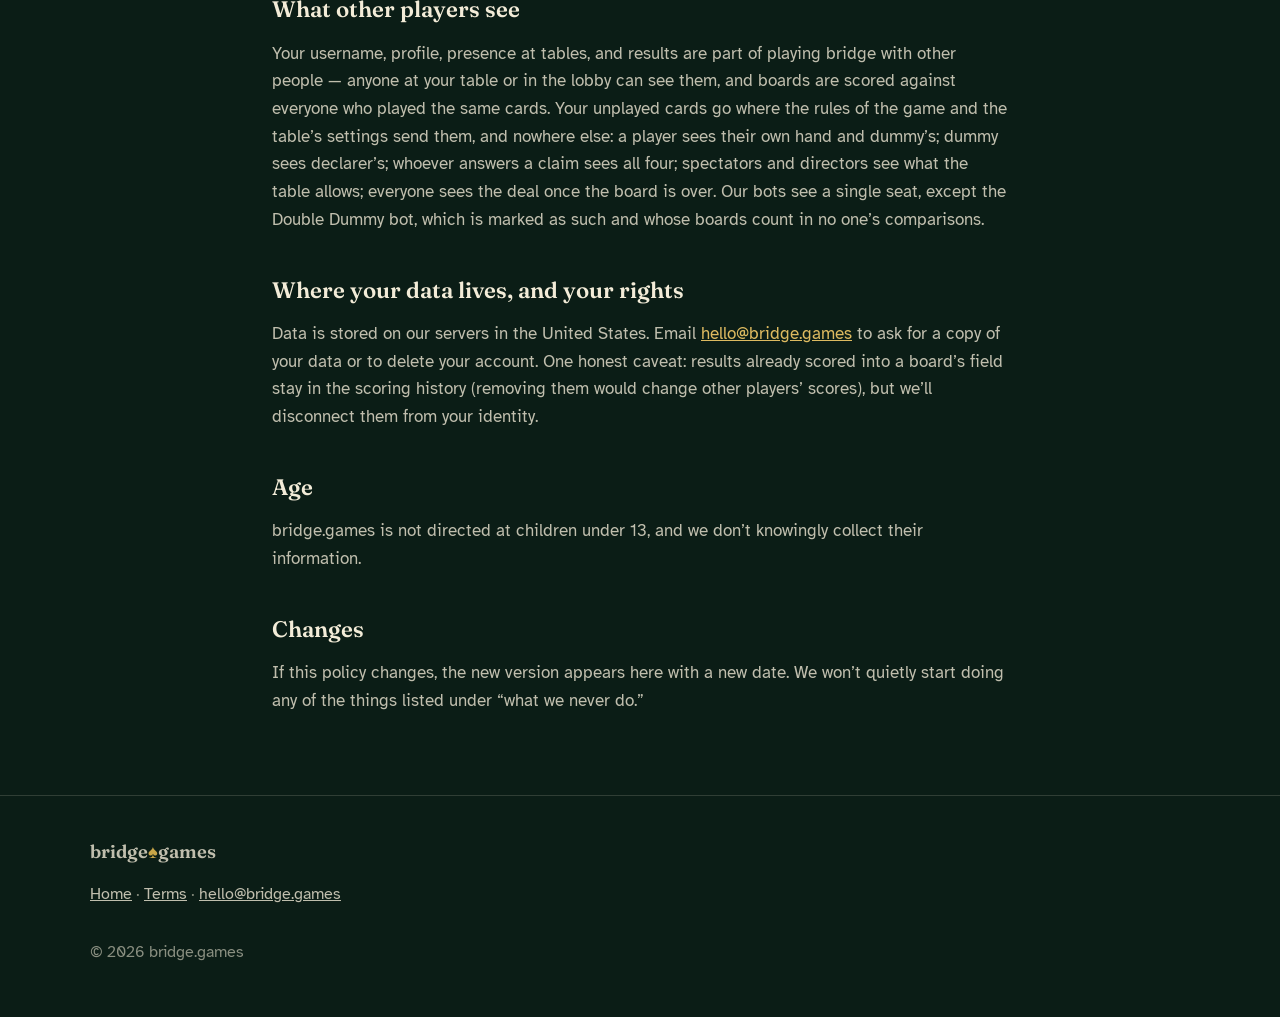
==== commit 49ec6d99: "GoatCounter counts sign-up clicks: each link to /register is an event named for where it sits (signu" ====
--- a/privacy.html
+++ b/privacy.html
@@ -8,6 +8,7 @@
   <link rel="canonical" href="https://bridge.games/privacy">
   <link rel="icon" href="/favicon.ico" sizes="32x32">
   <link rel="icon" href="/images/favicon.svg" type="image/svg+xml">
+  <link rel="apple-touch-icon" href="/apple-touch-icon.png">
   <link rel="stylesheet" href="/css/site.css">
 </head>
 <body>
@@ -16,7 +17,7 @@
   <div class="wrap">
     <a class="wordmark" href="/">bridge<span class="spade">&spades;</span>games</a>
     <nav class="head-actions">
-      <a class="btn btn-small" href="https://app.bridge.games:5553/register">Play free</a>
+      <a class="btn btn-small" href="https://app.bridge.games/register" data-goatcounter-click="signup-privacy">Play free</a>
     </nav>
   </div>
 </header>
@@ -24,7 +25,7 @@
 <main class="doc-page">
   <div class="wrap">
     <h1>Privacy policy</h1>
-    <p class="doc-date">Effective September 1, 2026</p>
+    <p class="doc-date">Effective September 1, 2026 &middot; updated October 12, 2026</p>
 
     <p>bridge.games is a free site for playing contract bridge, run independently.
     This page says what we collect, what we do with it, and — mostly — what we
@@ -49,7 +50,7 @@
       <a href="https://www.goatcounter.com">GoatCounter</a>, a privacy-respecting
       counter. Per visit it keeps the page, the site that sent you, your browser and
       system family, screen width, and the country your connection appears to come
-      from. Your IP address is used only to work out that country and to tell visits
+      from. If you click one of our sign-up buttons, it counts which one. Your IP address is used only to work out that country and to tell visits
       apart for a few hours; it is not stored, no cookie is set, nothing is kept in
       your browser, and nothing is tied to you or to an account
       (<a href="https://www.goatcounter.com/help/privacy">GoatCounter&rsquo;s own policy</a>).</li>
--- a/css/site.css
+++ b/css/site.css
@@ -545,6 +545,34 @@
 }
 .phone-figure figcaption { text-align: center; }
 
+/* ---------- questions (alert section) ---------- */
+
+.bid-card.alert {
+  color: var(--card-red);
+  font-size: 0.92rem;
+  letter-spacing: 0.06em;
+  text-transform: uppercase;
+}
+
+.faq {
+  display: grid;
+  grid-template-columns: repeat(2, 1fr);
+  gap: 1.9rem 3.4rem;
+  margin: 2.3rem 0 0;
+}
+.faq dt {
+  font-family: var(--display);
+  font-weight: 600;
+  font-size: 1.25rem;
+  line-height: 1.25;
+  margin: 0 0 0.4rem;
+}
+.faq dd {
+  margin: 0;
+  color: var(--cream-soft);
+  font-size: 1.02rem;
+}
+
 /* ---------- closing CTA ---------- */
 
 .closing {
@@ -621,6 +649,7 @@
 @media (max-width: 620px) {
   body { font-size: 1.06rem; }
   .grid { grid-template-columns: 1fr; }
+  .faq { grid-template-columns: 1fr; }
   section { padding: 3.4rem 0; }
   .hero { padding: 2.2rem 0 3.4rem; }
   .hero-sub { font-size: 1.12rem; }
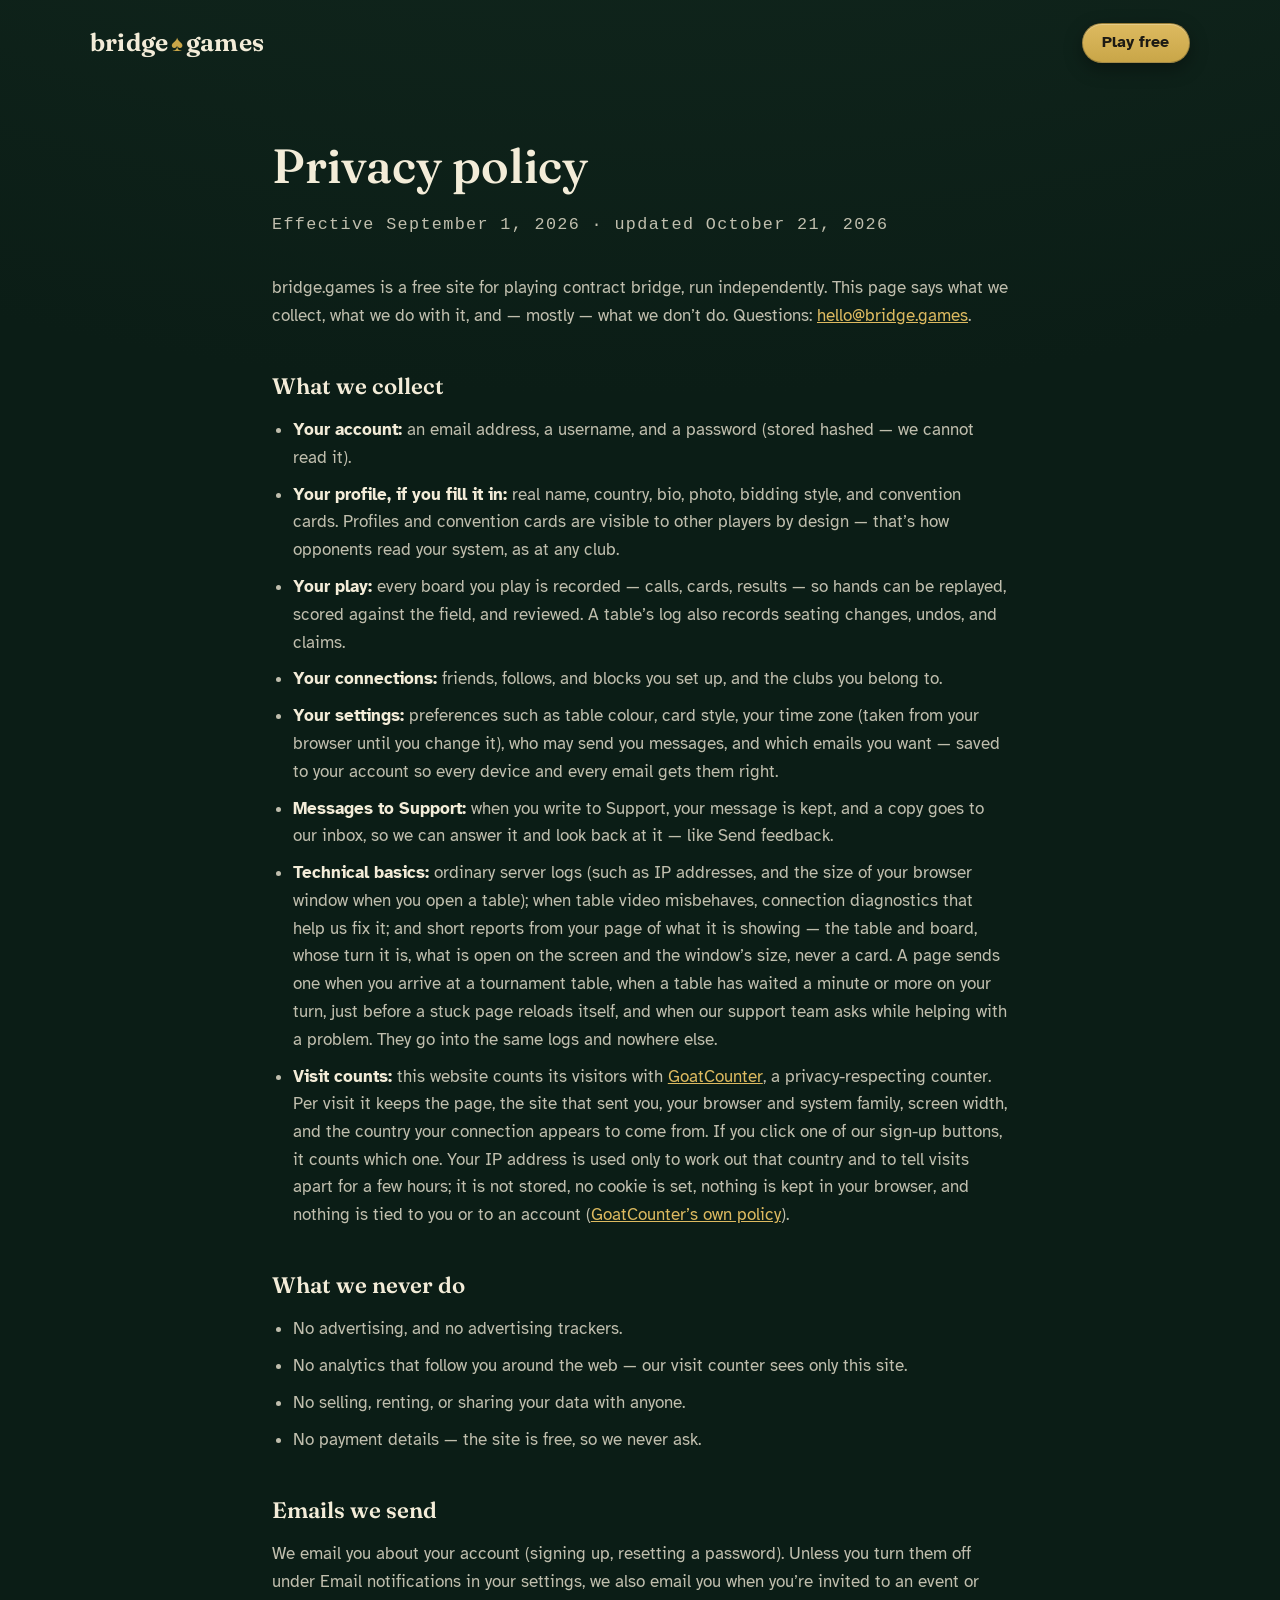
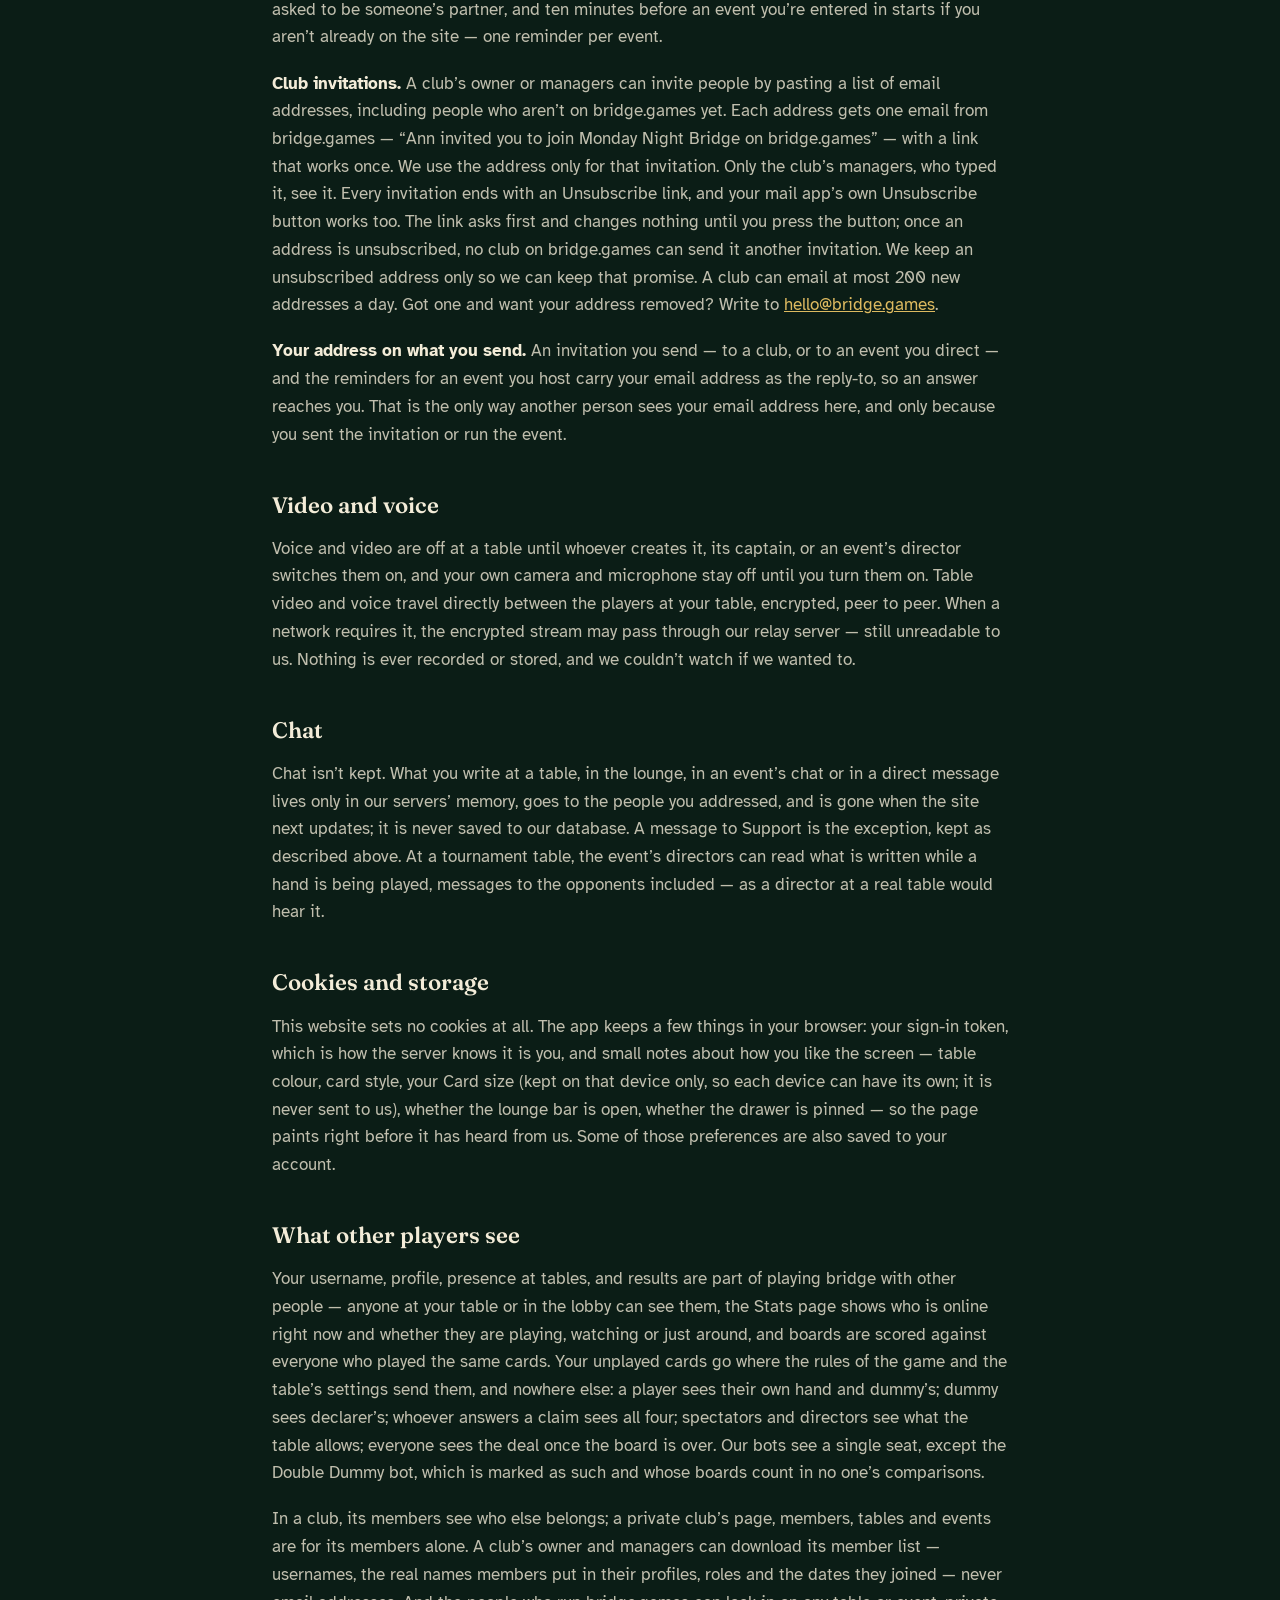
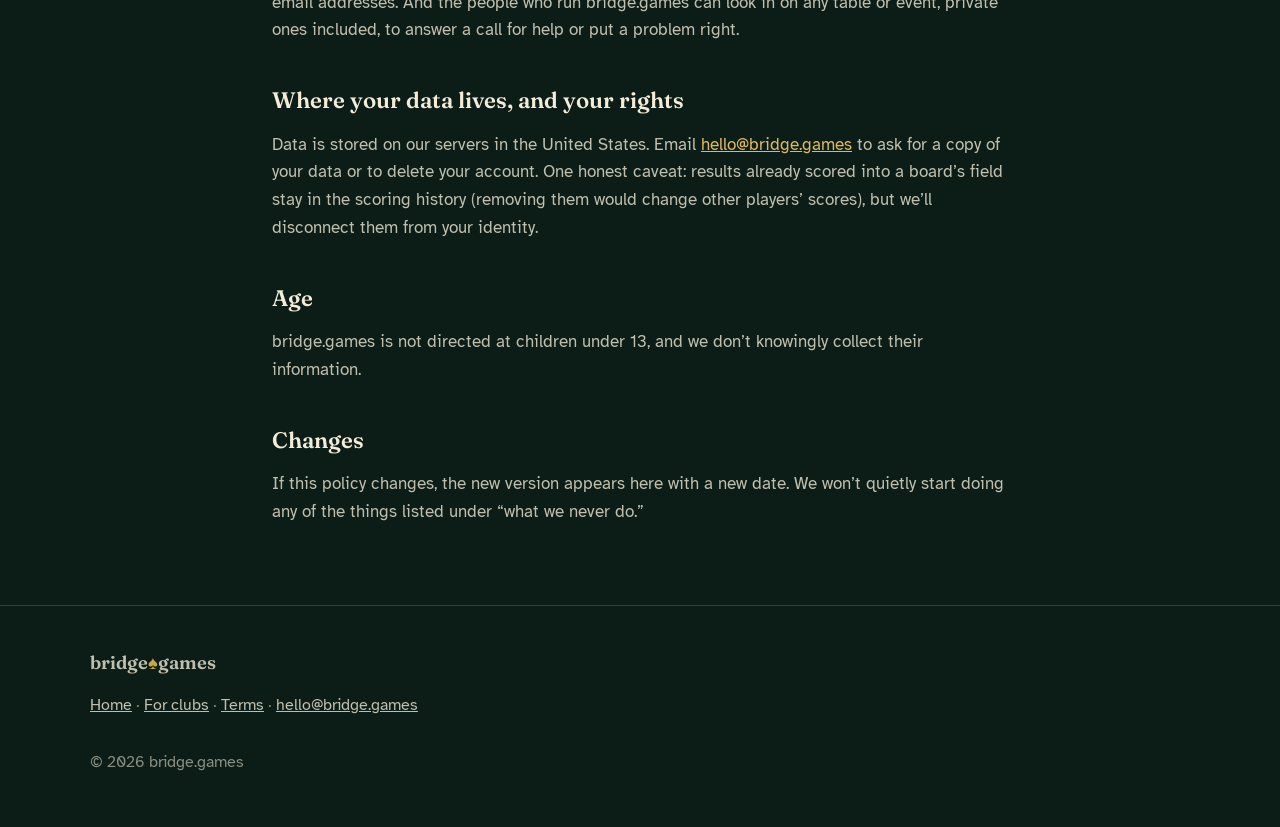
==== commit b277fd52: "Every screenshot retaken on the October build, and the site learns the club's new words: cards in th" ====
--- a/privacy.html
+++ b/privacy.html
@@ -25,7 +25,7 @@
 <main class="doc-page">
   <div class="wrap">
     <h1>Privacy policy</h1>
-    <p class="doc-date">Effective September 1, 2026 &middot; updated October 12, 2026</p>
+    <p class="doc-date">Effective September 1, 2026 &middot; updated October 21, 2026</p>
 
     <p>bridge.games is a free site for playing contract bridge, run independently.
     This page says what we collect, what we do with it, and — mostly — what we
@@ -42,10 +42,23 @@
       <li><strong>Your play:</strong> every board you play is recorded — calls, cards,
       results — so hands can be replayed, scored against the field, and reviewed. A
       table&rsquo;s log also records seating changes, undos, and claims.</li>
-      <li><strong>Your connections:</strong> friends, follows, and blocks you set up.</li>
-      <li><strong>Technical basics:</strong> ordinary server logs (such as IP
-      addresses) and, when table video misbehaves, connection diagnostics that help us
-      fix it.</li>
+      <li><strong>Your connections:</strong> friends, follows, and blocks you set up, and the
+      clubs you belong to.</li>
+      <li><strong>Your settings:</strong> preferences such as table colour, card style, your
+      time zone (taken from your browser until you change it), who may send you messages, and
+      which emails you want &mdash; saved to your account so every device and every email gets
+      them right.</li>
+      <li><strong>Messages to Support:</strong> when you write to Support, your message is
+      kept, and a copy goes to our inbox, so we can answer it and look back at it &mdash; like
+      Send feedback.</li>
+      <li><strong>Technical basics:</strong> ordinary server logs (such as IP addresses, and
+      the size of your browser window when you open a table); when table video misbehaves,
+      connection diagnostics that help us fix it; and short reports from your page of what it
+      is showing &mdash; the table and board, whose turn it is, what is open on the screen and
+      the window&rsquo;s size, never a card. A page sends one when you arrive at a tournament
+      table, when a table has waited a minute or more on your turn, just before a stuck page
+      reloads itself, and when our support team asks while helping with a problem. They go
+      into the same logs and nowhere else.</li>
       <li><strong>Visit counts:</strong> this website counts its visitors with
       <a href="https://www.goatcounter.com">GoatCounter</a>, a privacy-respecting
       counter. Per visit it keeps the page, the site that sent you, your browser and
@@ -64,22 +77,56 @@
       <li>No payment details — the site is free, so we never ask.</li>
     </ul>
 
+    <h2>Emails we send</h2>
+    <p>We email you about your account (signing up, resetting a password). Unless you turn
+    them off under Email notifications in your settings, we also email you when you&rsquo;re
+    invited to an event or asked to be someone&rsquo;s partner, and ten minutes before an
+    event you&rsquo;re entered in starts if you aren&rsquo;t already on the site &mdash; one
+    reminder per event.</p>
+    <p><strong>Club invitations.</strong> A club&rsquo;s owner or managers can invite people by
+    pasting a list of email addresses, including people who aren&rsquo;t on bridge.games yet.
+    Each address gets one email from bridge.games &mdash; &ldquo;Ann invited you to join Monday
+    Night Bridge on bridge.games&rdquo; &mdash; with a link that works once. We use the address
+    only for that invitation. Only the club&rsquo;s managers, who typed it, see it. Every
+    invitation ends with an Unsubscribe link, and your mail app&rsquo;s own Unsubscribe button
+    works too. The link asks first and changes nothing until you press the button; once an
+    address is unsubscribed, no club on bridge.games can send it another invitation. We keep an
+    unsubscribed address only so we can keep that promise. A club can email at most 200 new
+    addresses a day. Got one and want your address removed? Write to
+    <a href="mailto:hello@bridge.games">hello@bridge.games</a>.</p>
+    <p><strong>Your address on what you send.</strong> An invitation you send &mdash; to a
+    club, or to an event you direct &mdash; and the reminders for an event you host carry your
+    email address as the reply-to, so an answer reaches you. That is the only way another
+    person sees your email address here, and only because you sent the invitation or run the
+    event.</p>
+
     <h2>Video and voice</h2>
-    <p>Table video and voice travel directly between the players at your table,
+    <p>Voice and video are off at a table until whoever creates it, its captain, or an
+    event&rsquo;s director switches them on, and your own camera and microphone stay off until
+    you turn them on. Table video and voice travel directly between the players at your table,
     encrypted, peer to peer. When a network requires it, the encrypted stream may pass
     through our relay server — still unreadable to us. Nothing is ever recorded or
     stored, and we couldn&rsquo;t watch if we wanted to.</p>
 
+    <h2>Chat</h2>
+    <p>Chat isn&rsquo;t kept. What you write at a table, in the lounge, in an event&rsquo;s
+    chat or in a direct message lives only in our servers&rsquo; memory, goes to the people
+    you addressed, and is gone when the site next updates; it is never saved to our database.
+    A message to Support is the exception, kept as described above. At a tournament table,
+    the event&rsquo;s directors can read what is written while a hand is being played,
+    messages to the opponents included &mdash; as a director at a real table would hear it.</p>
+
     <h2>Cookies and storage</h2>
     <p>This website sets no cookies at all. The app keeps a few things in your browser:
     your sign-in token, which is how the server knows it is you, and small notes about
-    how you like the screen &mdash; table colour, card style, whether the lounge bar is
-    open, whether the drawer is pinned &mdash; so the page paints right before it has
+    how you like the screen &mdash; table colour, card style, your Card size (kept on that
+    device only, so each device can have its own; it is never sent to us), whether the lounge
+    bar is open, whether the drawer is pinned &mdash; so the page paints right before it has
     heard from us. Some of those preferences are also saved to your account.</p>
 
     <h2>What other players see</h2>
     <p>Your username, profile, presence at tables, and results are part of playing
-    bridge with other people — anyone at your table or in the lobby can see them, and
+    bridge with other people — anyone at your table or in the lobby can see them, the Stats page shows who is online right now and whether they are playing, watching or just around, and
     boards are scored against everyone who played the same cards. Your unplayed cards go
     where the rules of the game and the table&rsquo;s settings send them, and nowhere
     else: a player sees their own hand and dummy&rsquo;s; dummy sees declarer&rsquo;s;
@@ -87,6 +134,12 @@
     allows; everyone sees the deal once the board is over. Our bots see a single seat,
     except the Double Dummy bot, which is marked as such and whose boards count in no
     one&rsquo;s comparisons.</p>
+    <p>In a club, its members see who else belongs; a private club&rsquo;s page, members,
+    tables and events are for its members alone. A club&rsquo;s owner and managers can
+    download its member list &mdash; usernames, the real names members put in their profiles,
+    roles and the dates they joined &mdash; never email addresses. And the people who run
+    bridge.games can look in on any table or event, private ones included, to answer a call
+    for help or put a problem right.</p>
 
     <h2>Where your data lives, and your rights</h2>
     <p>Data is stored on our servers in the United States. Email
@@ -109,7 +162,7 @@
 <footer class="site-foot">
   <div class="wrap">
     <div class="foot-mark">bridge<span class="spade">&spades;</span>games</div>
-    <p><a href="/">Home</a> &middot; <a href="/terms">Terms</a> &middot;
+    <p><a href="/">Home</a> &middot; <a href="/clubs">For clubs</a> &middot; <a href="/terms">Terms</a> &middot;
     <a href="mailto:hello@bridge.games">hello@bridge.games</a></p>
     <p>&copy; 2026 bridge.games</p>
   </div>
--- a/css/site.css
+++ b/css/site.css
@@ -102,6 +102,8 @@
   display: flex;
   align-items: center;
   gap: 1.5rem;
+  flex-wrap: wrap;
+  row-gap: 0.5rem;
 }
 
 .wordmark {
@@ -126,12 +128,19 @@
   align-items: center;
   gap: 1.4rem;
 }
-.head-login {
+/* Log in and For clubs: text links beside the button. Log in shows at
+   every width (phones included, since 2026-10-21); For clubs yields to the
+   footer and the 5C section on phones. The block padding makes the tap
+   target close to 44px tall without changing the line. */
+.head-link {
   color: var(--cream-soft);
   text-decoration: none;
   font-size: 1rem;
-}
-.head-login:hover { color: var(--cream); text-decoration: underline; }
+  white-space: nowrap;
+  padding-block: 0.55rem;
+}
+.head-link:hover { color: var(--cream); text-decoration: underline; }
+.head-actions .btn { white-space: nowrap; }
 
 /* ---------- buttons ---------- */
 
@@ -362,30 +371,128 @@
 .ticklist.hearts li::before { content: '♥'; color: var(--gold); }
 .ticklist strong { color: var(--cream); }
 
-/* centered craft figure (e.g. the bidding box) */
-.craft-figure {
-  margin: 3rem auto 0;
-  max-width: 420px;
-  text-align: center;
-}
-.craft-figure img {
-  margin-inline: auto;
+/* Every screenshot sits in <a class="zoom">: a tap opens it whole
+   (js/zoom.js), and without the script the link opens the image. The
+   link carries the width; the image keeps the frame. */
+a.zoom { display: block; cursor: zoom-in; border-radius: 12px; }
+a.zoom img { width: 100%; }
+.hero-figure a.zoom { border-radius: 14px; }
+
+/* two figures side by side under the feature grid (the lobby and the bidding box) */
+.figure-pair {
+  display: grid;
+  grid-template-columns: minmax(0, 1fr) minmax(0, 1fr);
+  gap: 2rem;
+  align-items: start;
+  margin-top: 3rem;
+}
+.figure-pair figure { margin: 0; }
+.figure-pair img {
   border-radius: 12px;
   border: 1px solid rgba(0, 0, 0, 0.5);
   box-shadow: 0 0 0 1px rgba(243, 236, 216, 0.08), 0 18px 40px rgba(0, 0, 0, 0.5);
 }
-.craft-figure figcaption { margin-top: 1rem; }
+
+/* a tall dialog or page beside the copy: narrower, so it does not tower */
+.split-media.portrait { max-width: 360px; width: 100%; justify-self: center; }
 
 /* small in-copy UI fragment (e.g. the captain's menu) */
 .ui-snippet { margin: 1.9rem 0 0; }
+.ui-snippet a.zoom { width: min(300px, 100%); border-radius: 10px; }
 .ui-snippet img {
-  width: min(300px, 100%);
   border-radius: 10px;
   border: 1px solid rgba(0, 0, 0, 0.5);
   box-shadow: 0 0 0 1px rgba(243, 236, 216, 0.08), 0 14px 34px rgba(0, 0, 0, 0.45);
 }
 /* the traveller's table needs a little more width to stay legible */
-.ui-snippet.wide img { width: min(380px, 100%); }
+.ui-snippet.wide a.zoom { width: min(380px, 100%); }
+/* a tall fragment (the To menu, an event table) stays narrow */
+.ui-snippet.tall a.zoom { width: min(260px, 100%); }
+
+/* the tablet figure: a dark bezel drawn in CSS around a real screenshot */
+.tablet-figure { margin: 0; }
+.tablet {
+  padding: clamp(8px, 1.8vw, 18px);
+  border-radius: clamp(18px, 3.2vw, 36px);
+  background: linear-gradient(180deg, #1f2220, #0b0c0c);
+  box-shadow: 0 0 0 1px rgba(243, 236, 216, 0.12), 0 30px 70px rgba(0, 0, 0, 0.55);
+}
+.tablet a.zoom, .tablet img { border-radius: clamp(6px, 1vw, 12px); }
+.tablet img { border: 0; box-shadow: none; }
+
+/* the three card sizes, side by side */
+.size-strip { margin: 3rem 0 0; }
+.size-steps {
+  list-style: none;
+  margin: 0;
+  padding: 0;
+  display: grid;
+  grid-template-columns: repeat(3, minmax(0, 1fr));
+  gap: 1.15rem;
+}
+.size-steps a.zoom, .size-steps img { border-radius: 10px; }
+.size-steps img {
+  border: 1px solid rgba(0, 0, 0, 0.5);
+  box-shadow: 0 0 0 1px rgba(243, 236, 216, 0.08), 0 14px 34px rgba(0, 0, 0, 0.45);
+}
+.size-name {
+  display: block;
+  margin-top: 0.7rem;
+  text-align: center;
+  font-family: var(--mono);
+  font-size: 0.8rem;
+  letter-spacing: 0.16em;
+  text-transform: uppercase;
+  color: var(--gold-bright);
+}
+.size-strip figcaption { text-align: center; margin-top: 1.2rem; }
+
+/* the clubs sections */
+.ticklist.clubs li::before { content: '♣'; color: var(--gold); }
+.more-link { display: inline-block; margin-top: 1.6rem; font-weight: 700; text-decoration: none; }
+.more-link:hover { text-decoration: underline; }
+
+/* the enlarged screenshot (js/zoom.js) */
+.zoom-box {
+  padding: 0;
+  border: 0;
+  background: transparent;
+  max-width: 100vw;
+  max-height: 100vh;
+  overflow: visible;
+}
+.zoom-box::backdrop { background: rgba(6, 15, 11, 0.9); }
+.zoom-box img {
+  width: auto;
+  height: auto;
+  max-width: min(96vw, 2400px);
+  max-height: 92vh;
+  max-height: 92dvh;
+  border-radius: 10px;
+  box-shadow: 0 30px 80px rgba(0, 0, 0, 0.6);
+  cursor: zoom-out;
+}
+.zoom-close {
+  position: absolute;
+  top: 0.6rem;
+  right: 0.6rem;
+  width: 2.75rem;
+  height: 2.75rem;
+  border-radius: 50%;
+  border: 1px solid rgba(243, 236, 216, 0.35);
+  background: rgba(11, 29, 22, 0.85);
+  color: var(--cream);
+  font: 400 1.7rem/1 var(--body);
+  cursor: pointer;
+}
+.zoom-close:hover { background: var(--felt-700); }
+html.zoom-open { overflow: hidden; }
+@media (prefers-reduced-motion: no-preference) {
+  .zoom-box[open] { animation: zoom-in 180ms ease-out; }
+  .zoom-box[open]::backdrop { animation: zoom-fade 180ms ease-out; }
+  @keyframes zoom-in { from { opacity: 0; transform: scale(0.96); } }
+  @keyframes zoom-fade { from { opacity: 0; } }
+}
 
 /* ---------- the table diagram (A/V signature) ---------- */
 
@@ -535,10 +642,8 @@
   gap: 1.3rem;
   justify-content: center;
 }
-.phone-figure .phone-pair img { width: min(300px, 48%); }
+.phone-figure .phone-pair a.zoom { width: min(300px, 48%); border-radius: 26px; }
 .phone-figure img {
-  width: min(300px, 80%);
-  margin-inline: auto;
   border-radius: 26px;
   border: 1px solid rgba(0, 0, 0, 0.6);
   box-shadow: 0 0 0 1px rgba(243, 236, 216, 0.1), 0 24px 55px rgba(0, 0, 0, 0.55);
@@ -643,6 +748,7 @@
   .split.flip .split-copy { order: 1; }
   .split.flip .split-media { order: 2; }
   .split-media { max-width: 560px; }
+  .split-media.portrait { max-width: 360px; margin-inline: auto; }
   .av-scene { max-width: 480px; margin-inline: auto; }
 }
 
@@ -653,9 +759,24 @@
   section { padding: 3.4rem 0; }
   .hero { padding: 2.2rem 0 3.4rem; }
   .hero-sub { font-size: 1.12rem; }
-  .head-login { display: none; }
+  /* Log in stays; For clubs is in the footer and the 5C section instead.
+     The header tightens so wordmark, Log in and Play free share one row
+     down to 360px (and wrap neatly at 320). */
+  .head-clubs { display: none; }
+  .site-head { padding: 1.1rem 0; }
+  .site-head .wrap { gap: 0.8rem; }
+  .wordmark { font-size: 1.34rem; }
+  .head-actions { gap: 1rem; }
+  .btn-small { padding: 0.66em 1em; }
+  .figure-pair { grid-template-columns: 1fr; }
+  .size-steps { grid-template-columns: 1fr; gap: 1.6rem; }
   .av-table { margin: 44px 40px; }
   .av-tile { width: 96px; }
   .av-tile .face { width: 42px; height: 42px; font-size: 1.05rem; }
   .av-felt .fan { font-size: 1.4rem; }
 }
+
+@media (max-width: 389px) {
+  .wordmark { font-size: 1.18rem; }
+  .head-actions { gap: 0.8rem; }
+}
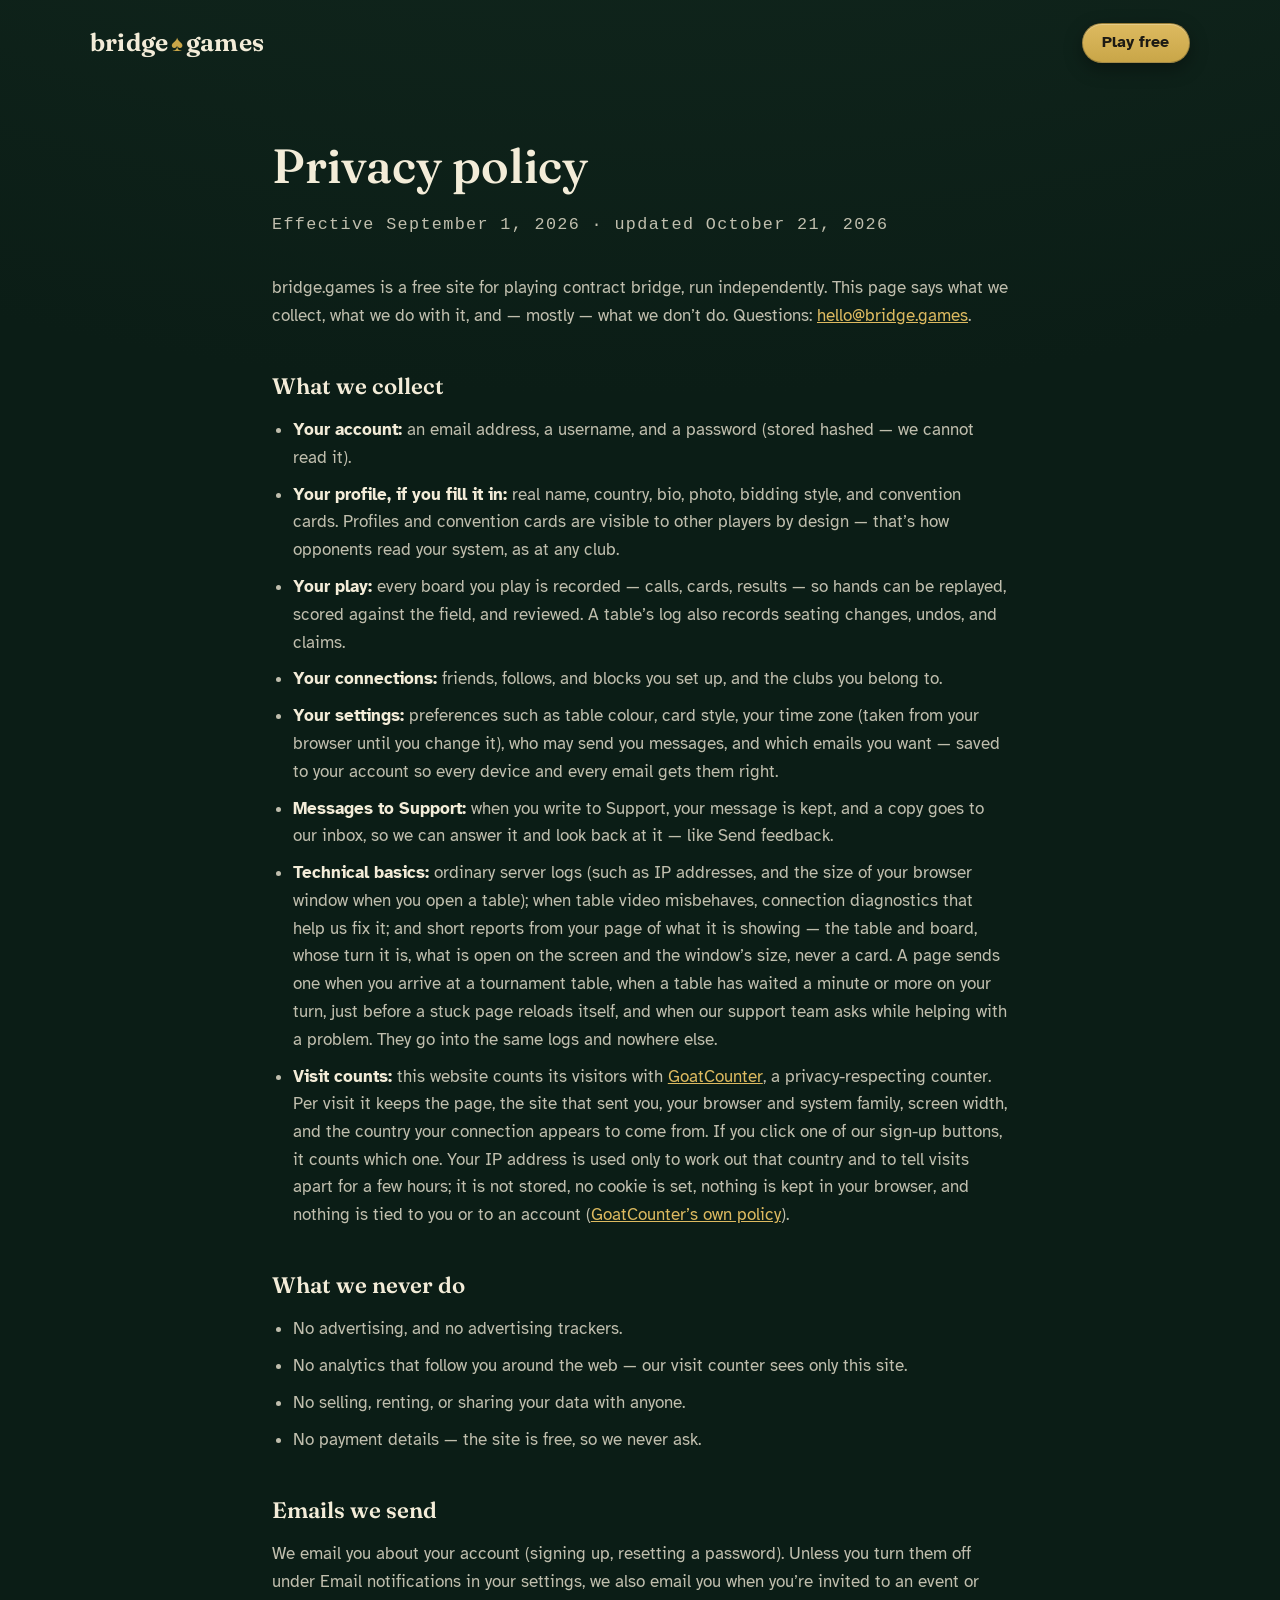
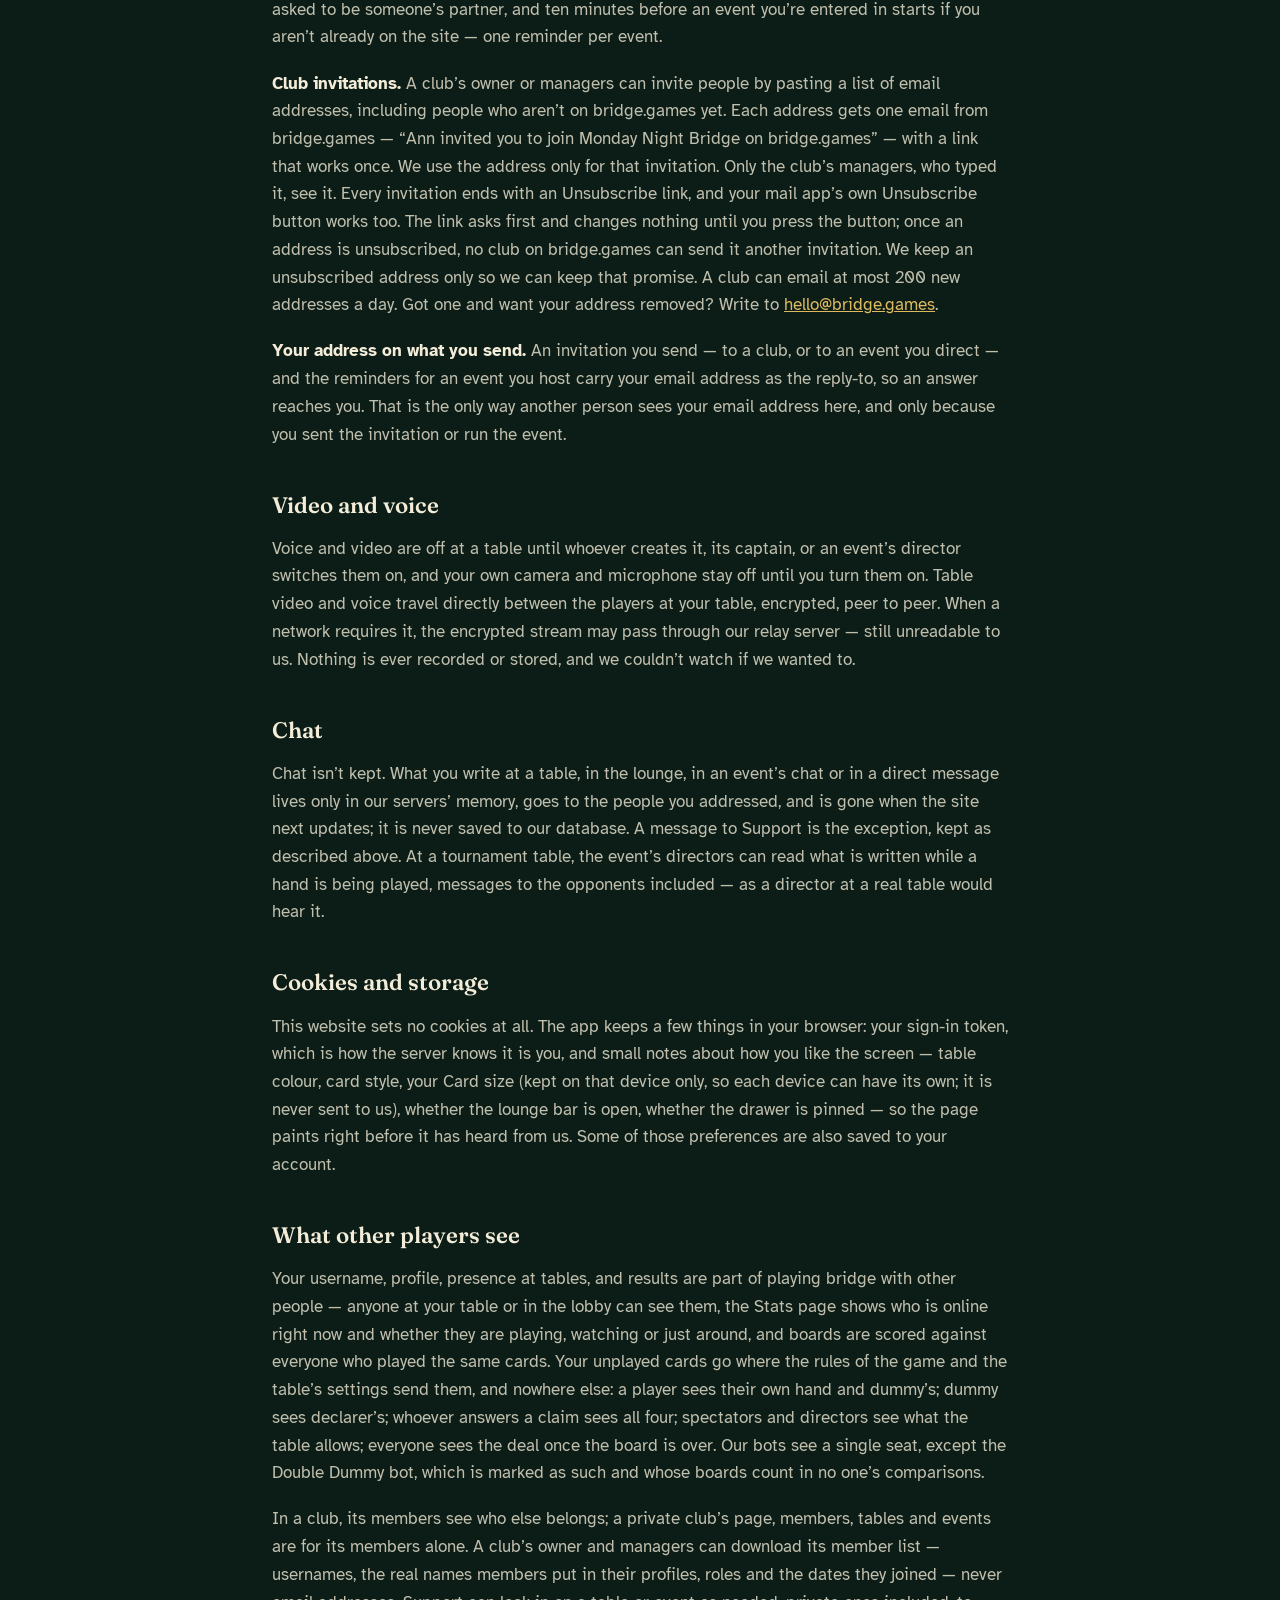
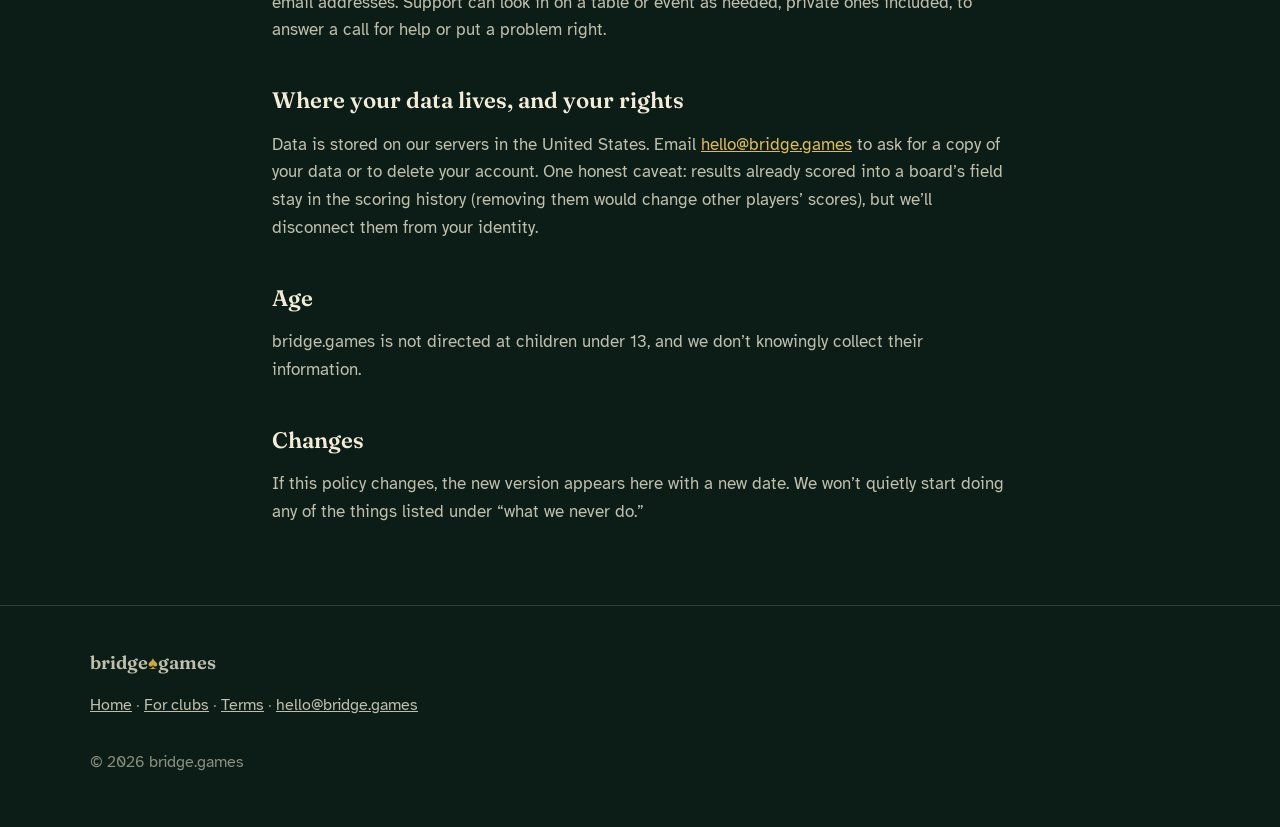
==== commit c2bc401f: "The privacy page says Support can look in on a table as needed, not that the people who run the site" ====
--- a/privacy.html
+++ b/privacy.html
@@ -137,9 +137,9 @@
     <p>In a club, its members see who else belongs; a private club&rsquo;s page, members,
     tables and events are for its members alone. A club&rsquo;s owner and managers can
     download its member list &mdash; usernames, the real names members put in their profiles,
-    roles and the dates they joined &mdash; never email addresses. And the people who run
-    bridge.games can look in on any table or event, private ones included, to answer a call
-    for help or put a problem right.</p>
+    roles and the dates they joined &mdash; never email addresses. Support can look in on a
+    table or event as needed, private ones included, to answer a call for help or put a
+    problem right.</p>
 
     <h2>Where your data lives, and your rights</h2>
     <p>Data is stored on our servers in the United States. Email
